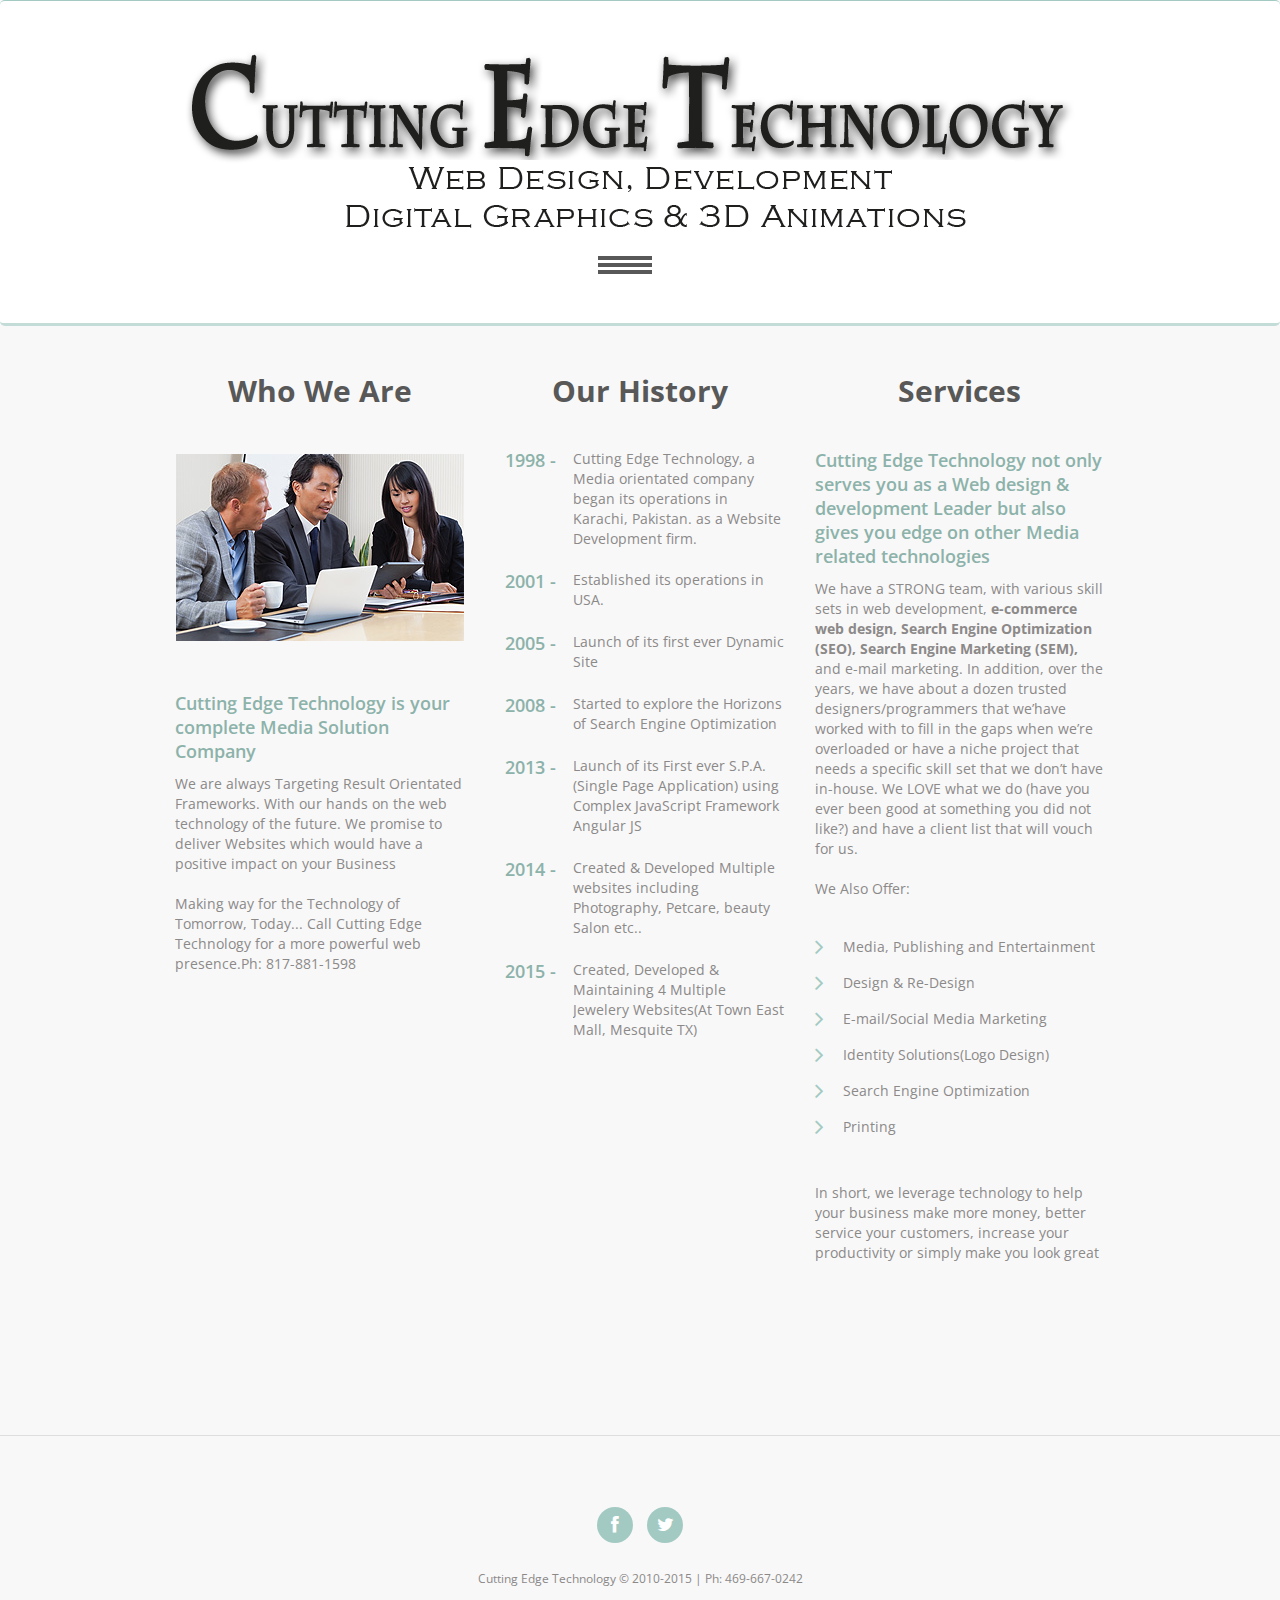
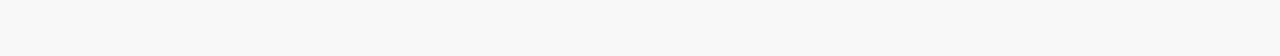
==== index-1.html @ 453d69a6 "H_commit_index-1" ====
<!DOCTYPE html>
<html lang="en">

<head>
    <meta charset="utf-8">
    <title>C.E.Technologys About </title>

    <meta name="free, free websites in dallas," content="cuttingedgetechnologys, cutting edge, technologys, technologies, free websites, websites in Dallas, websites in texas, texas websites, responsive sites, cutting edge websites, cheap website designer, webdevelopment web development, photoshop websites, e-commerce websites, webstoes, cheapwebstores, webtemplates "
    />
    <meta name="graphios designing, 3D Animation" content="graphics, poster, brochoures, logo, advertising materials, advertising, post cards, invitations, designing, content development, development, 3D models, 3D Movies, 3D motion graphics, " />
    <meta charset="utf-8" name="viewport" content="width=device-width, initial-scale=1, shrink-to-fit=yes">
    <meta charset="utf-8">
    <link rel="stylesheet" href="https://maxcdn.bootstrapcdn.com/bootstrap/4.4.1/css/bootstrap.min.css">
    <script src="https://ajax.googleapis.com/ajax/libs/jquery/3.4.1/jquery.min.js"></script>
    <script src="https://cdnjs.cloudflare.com/ajax/libs/popper.js/1.16.0/umd/popper.min.js"></script>
    <script src="https://maxcdn.bootstrapcdn.com/bootstrap/4.4.1/js/bootstrap.min.js"></script>
    <link rel="icon" href="images/favicon.png">
    <link rel="shortcut icon" href="images/favicon.png">
    <link rel="stylesheet" href="css/camera.css">
    <link rel="stylesheet" href="css/component.css">
    <link rel="stylesheet" href="css/style.css">
    <script src="js/jquery.js"></script>
    <script src="js/jquery-migrate-1.1.1.js"></script>
    <script src="js/jquery.equalheights.js"></script>
    <script src="js/jquery.ui.totop.js"></script>
    <script src="js/jquery.easing.1.3.js"></script>
    <script src="js/camera.js"></script>
    <script src="js/snap.svg-min.js"></script>
    <!--[if (gt IE 9)|!(IE)]><!-->
    <script src="js/jquery.mobile.customized.min.js"></script>
    <!--<![endif]-->
    <script>
        $(document).ready(function() {
            jQuery('#camera_wrap').camera({
                loader: false,
                pagination: true,
                minHeight: '394',
                thumbnails: false,
                height: '40.1875%',
                caption: false,
                navigation: false,
                fx: 'mosaic'
            });
            $().UItoTop({
                easingType: 'easeOutQuart'
            });
        });
    </script>
    <!--[if lt IE 8]>
		<div style=' clear: both; text-align:center; position: relative;'>
			<a href="http://windows.microsoft.com/en-US/internet-explorer/products/ie/home?ocid=ie6_countdown_bannercode">
				<img src="http://storage.ie6countdown.com/assets/100/images/banners/warning_bar_0000_us.jpg" border="0" height="42" width="820" alt="You are using an outdated browser. For a faster, safer browsing experience, upgrade for free today." />
			</a>
		</div>
		<![endif]-->
    <!--[if lt IE 9]>
		<script src="js/html5shiv.js"></script>
		<link rel="stylesheet" media="screen" href="css/ie.css">
		<![endif]-->
    <!--[if lt IE 10]>
		<link rel="stylesheet" media="screen" href="css/ie1.css">
		<![endif]-->
</head>

<body class="pt0">
    <!--==============================header=================================-->
    <header class="jumbotron bg-white p-0 pt-5 m-0">
        <div class="container p-0">
            <div class="row row-header">
                <div class="col-12 col-md-12">
                    <a class="offset-xl-1" href="index.html"><img src="images/logo.png" alt="Cutting Edge Tecnology"></a>
                    <div class="menu_block col">
                        <nav id="bt-menu" class="bt-menu row">
                            <a href="#" class="bt-menu-trigger"><span>Menu</span></a>
                            <ul>
                                <li class="bt-icon mr-1"><a href="index.html">Home</a></li>
                                <li class="bt-icon mr-1"><a href="index-1.html">About</a></li>
                                <li class="current bt-icon mr-5"><a href="index-2.html">Services</a></li>
                                <li class="bt-icon mr-1 pl-5"><a href="index-3.html">Projects</a></li>
                                <li class="bt-icon mr-1"><a href="index-4.html">Graphics</a></li>
                                <li class="bt-icon mr-1"><a href="index-5.html">Contacts</a></li>
                            </ul>
                        </nav>
                        <div class="clear"></div>
                    </div>
                    <div class="clear"></div>
                </div>

            </div>
        </div>


    </header>
    <!--==============================Content=================================-->
    <div class="content">
        <div class="ic">More Websites at Cutting Edge Technology</div>
        <div class="container_12  row">
            <div class="col-10 col-md-6 col-lg-4 offset-1 offset-md-0">
                <h2 class="d-flex justify-content-center">Who We Are</h2>
                <div class="text-center">
                    <img src="images/page2_img.jpg" alt="" class="img_inner " >
                </div>
                <div class="text1 col2">Cutting Edge Technology is your complete Media Solution Company</div>
                <p>We are always Targeting Result Orientated Frameworks. With our hands on the web technology of the future. We promise to deliver Websites which would have a positive impact on your Business</p>
                Making way for the Technology of Tomorrow, Today... Call Cutting Edge Technology for a more powerful web presence.Ph: 817-881-1598<br>

            </div>
            <div class="col-10 col-md-6 col-lg-4 offset-1 offset-md-0">
                <h2 class="d-flex justify-content-center">Our History</h2>
                <ul class="list1">
                    <li>
                        <time datetime="2014-01-01">1998 -</time>
                        <div class="extra_wrapper">Cutting Edge Technology, a Media orientated company began its operations in Karachi, Pakistan. as a Website Development firm.</div>
                    </li>
                    <li>
                        <time datetime="2014-01-01">2001 -</time>
                        <div class="extra_wrapper">Established its operations in USA.</div>
                    </li>
                    <li>
                        <time datetime="2014-01-01">2005 -</time>
                        <div class="extra_wrapper">Launch of its first ever Dynamic Site</div>
                    </li>
                    <li>
                        <time datetime="2014-01-01">2008 -</time>
                        <div class="extra_wrapper">Started to explore the Horizons of Search Engine Optimization</div>
                    </li>
                    <li>
                        <time datetime="2014-01-01">2013 -</time>
                        <div class="extra_wrapper">Launch of its First ever S.P.A. (Single Page Application) using Complex JavaScript Framework Angular JS </div>
                    </li>
                    <li>
                        <time datetime="2014-01-01">2014 -</time>
                        <div class="extra_wrapper">Created & Developed Multiple websites including Photography, Petcare, beauty Salon etc..</div>
                    </li>
                    <li>
                        <time datetime="2014-01-01">2015 -</time>
                        <div class="extra_wrapper">Created, Developed & Maintaining 4 Multiple Jewelery Websites(At Town East Mall, Mesquite TX)</div>
                    </li>

                </ul>
            </div>
            <div class="col-10  col-md-10 col-lg-4 offset-1 offset-md-1 offset-lg-0">
                <h2 class="d-flex justify-content-center">Services</h2>
                <div class="text1 col2"><a href="index-2.html">Cutting Edge Technology not only serves you as a Web design &amp; development Leader but also gives you edge on other Media related technologies</a></div>
                <p>We have a STRONG team, with various skill sets in web development, <strong>e-commerce web design, Search Engine Optimization (SEO), Search Engine Marketing (SEM),</strong> and e-mail marketing. In addition, over the years, we have about
                    a dozen trusted designers/programmers that we&rsquo;have worked with to fill in the gaps when we&rsquo;re overloaded or have a niche project that needs a specific skill set that we don&rsquo;t have in-house. We LOVE what we do (have
                    you ever been good at something you did not like?) and have a client list that will vouch for us.</p>
                <p>We Also Offer:</p>
                <ul class="list">
                    <li><a href="index-2.html" title="We can create & Design all your forms, Letterheads, Visiting Cards, E-Cards &  more...READ MORE ">Media, Publishing and Entertainment</a></li>
                    <li><a href="index-2.html" title="We are totally dedicated to perfection. If your previous designs are not producing results contact us for a full Re-Design... READ MORE">Design & Re-Design</a></li>
                    <li><a href="index-2.html" title="Your presence in the Social Media can prove to be an asset to your Business. We can help you to establish a prominent social Media Presence...READ MORE">E-mail/Social Media Marketing</a></li>
                    <li><a href="index-2.html" title="Logos and Branding gives your business uniqueness and sets it apart form the rest. Let us help you establish your uniqueness... READ MORE">Identity Solutions(Logo Design)</a></li>
                    <li><a href="index-2.html" title="Search Engine Optimization/Marketing will put your business on the fore front. It will help search engines like Google, Yahoo & Bing find your Business more Quickly. We can help you establish your goals...READ MORE">Search Engine Optimization</a></li>
                    <li><a href="index-2.html" title="If you are confused where to get your stuff printed ? We have service partners that can address the issue. Just contact us for details...READ MORE">Printing</a></li>
                </ul>
                In short, we leverage technology to help your business make more money, better service your customers, increase your productivity or simply make you look great</div>
        </div>
    </div>
    <a name="here"></a>
    
    <!-- ==============================footer================================= -->
    <hr>
    <footer >
        <div class="container_12 ">
            <div class="grid_12">
                <div class="socials">
                    <a href="https://www.facebook.com/cutedgeweb" class="fa fa-facebook"></a>
                    <a href="#" class="fa fa-twitter"></a>
                </div>
                <div class="clear"></div>
                <div class="copy">
                    Cutting Edge Technology &copy; 2010-2015 | Ph: 469-667-0242
                </div>
            </div>
        </div>
    </footer>
    <script>
        $(document).ready(function() {
            $(".bt-menu-trigger").toggle(
                function() {
                    $('.bt-menu').addClass('bt-menu-open');
                },
                function() {
                    $('.bt-menu').removeClass('bt-menu-open');
                }
            );
        });
    </script>
</body>

</html>
---- css/camera.css ----
/**************************
*
*	GENERAL
*
**************************/


.slider_wrapper {
	position: relative;
	text-align: left;
}

.camera_target_content {
	overflow: visible !important;

}

.camera_wrap {
	display: none;
	position: relative;
	overflow: visible !important;
	z-index: 0;
	margin-bottom: 0 !important;
}


.camera_wrap img {
	max-width: 10000px;
}

.camera_fakehover {
	height: 100%;
	min-height: 60px;
	position: relative;
	width: 100%;
}

.camera_src {
	display: none;
}
.cameraCont, .cameraContents {
	height: 100%;
	position: relative;
	width: 100%;
	z-index: 1;
}
.cameraSlide {
	bottom: 0;
	left: 0;
	position: absolute;
	right: 0;
	top: 0;
	width: 100%;
}
.cameraContent {
	bottom: 0;
	display: none;
	left: 0;
	position: absolute;
	right: 0;
	top: 0;
	width: 100%;
}
.camera_target {
	bottom: 0;
	height: 100%;
	left: 0;
	overflow: hidden;
	position: absolute;
	right: 0;
	text-align: left;
	top: 0;
	width: 100%;
	z-index: 0;
}
.camera_overlayer {
	bottom: 0;
	height: 100%;
	left: 0;
	overflow: hidden;
	position: absolute;
	right: 0;
	top: 0;
	width: 100%;
	z-index: 0;
}
.camera_target_content {
	bottom: 0;
	left: 0;
	overflow: hidden;
	position: absolute;
	right: 0;
	top: 0;
	z-index: 2;
}
.camera_target_content .camera_link {
    background: url(../images/blank.gif);
	display: block;
	height: 100%;
	text-decoration: none;
}
.camera_loader {
    background: #fff url(../images/camera-loader.gif) no-repeat center;
	background: rgba(255, 255, 255, 0.9) url(../images/camera-loader.gif) no-repeat center;
	border: 1px solid #ffffff;
	border-radius: 18px;
	height: 36px;
	left: 50%;
	overflow: hidden;
	position: absolute;
	margin: -18px 0 0 -18px;
	top: 50%;
	width: 36px;
	z-index: 3;
}

.camera_nav_cont {
	height: 65px;
	overflow: hidden;
	position: absolute;
	right: 9px;
	top: 15px;
	width: 120px;
	z-index: 4;
}
.camerarelative {
	overflow: hidden;
	position: relative;
}
.imgFake {
	cursor: pointer;
}
.camera_commands > .camera_stop {
	display: none;	
}


.slide_wrapper .camera_prev{
	background: url(../images/prevnext_bg.png) 0 0 repeat;
	width: 70px;	
	top: 0 !important;
	height: auto !important;
	bottom: 0;
	left: -80px;
	display: block;
	position: absolute;
	opacity: 1 !important;
	transition: 0.5s ease;
	-o-transition: 0.5s ease;
	-webkit-transition: 0.5s ease;
}

.slide_wrapper .camera_prev>span {
	background: url(../images/prev.png) center 0 no-repeat;
	top: 50%;
		
	margin-top: -10px;
	position: absolute;
	display: block;
	height: 20px;
	left: 0;
	right: 0;
}

.slide_wrapper .camera_next>span {
	background: url(../images/next.png) center 0 no-repeat;
	top: 50%;
	margin-top: -10px;
	position: absolute;
	display: block;
	left: 0;
	right: 0;
	height: 20px;
}



.slide_wrapper .camera_next {
	background: url(../images/prevnext_bg.png) 0 0 repeat;
	width: 70px;	
	top: 0  !important;
	bottom: 0;
	height: auto !important;

	right: -80px;
	display: block;
	position: absolute;
	opacity: 1 !important;
	transition: 0.5s ease;
	-o-transition: 0.5s ease;
	-webkit-transition: 0.5s ease;
}

.camera_thumbs_cont {
	z-index: 900;
	position: absolute;
	bottom: 0;
	left: 0;
	right: 0;
}


.camera_thumbs_cont > div {
	float: left;
	width: 100%;

}
.camera_thumbs_cont ul {
	background: url(../images/thumb_bg.png) 0 0 repeat;
	overflow: hidden;
	position: relative;
	width: 100% !important;
	margin: 0 !important;
	margin-left: 0px !important;
	left: 0% !important;
	margin-top: 0px !important;
	text-align: center;
	padding: 10px 0 10px;
}
.camera_thumbs_cont ul li {
	background-color: transparent;
	display: inline-block;
	font-size: 0;
	line-height: 0;
	transition: 0.5s ease;
	-o-transition: 0.5s ease;
	-webkit-transition: 0.5s ease;
}

.camera_thumbs_cont ul li+li  {
	margin-left: 11px !important;
}
.camera_thumbs_cont ul li > img {
	cursor: pointer;
	opacity: 1 !important;
	vertical-align:bottom;
	transition: 0.5s ease;
	-o-transition: 0.5s ease;
	-webkit-transition: 0.5s ease;
}





.camera_thumbs_cont ul li:hover, .camera_thumbs_cont ul li.cameracurrent {
	opacity: 0.5;
}
.camera_clear {
	display: block;
	clear: both;
}
.showIt {
	display: none;
}
.camera_clear {
	clear: both;
	display: block;
	height: 1px;
	margin: -1px 0 25px;
	position: relative;
	text-align: right;
}



.caption {
	position: absolute;
	text-align: center;
	left: 50%;
	top: 0;
	bottom: 0;
	margin-left: -585px;
	width: 1170px;
	color: #fff;
	-moz-box-sizing: border-box;
	-webkit-box-sizing: border-box;
	-o-box-sizing: border-box;
	box-sizing: border-box;
}


.caption p {
	font-size: 24px;
	line-height: 30px;
	font-weight: 300;
	margin-bottom: 0;
	margin-bottom: 75px;
}

.caption a {
	position: absolute;
	bottom: -14px;
	display: inline-block;
	background: url(../images/capt_link.png) 0 0 repeat-x #e05239;
	border-radius: 8px;
	font: 24px/30px 'Yeseva One', cursive;
	color: #fff;
	text-transform: uppercase;
	padding: 22px 74px 20px 79px;
	position: relative;
	box-shadow: 0 3px 1px rgba(0,0,0,0.3)
}

.caption a:after {
	position: absolute;
	display: block;
	content: '';
	left: 2px;
	right: 2px;
	top: 2px;
	bottom: 2px;
	border-radius: 6px;
	border: 1px solid #ec9889;
	transition: 0.5s ease;
	-o-transition: 0.5s ease;
	-webkit-transition: 0.5s ease;
}

.caption a:hover:after {
	left: 5px;
	top: 5px;
	right: 5px;
	bottom: 5px;
}

.caption a:hover {
	background-position: 0 -100px;
	background-color: #e05239;
	color: #fff;
}

/**************************
*
*	COLORS & SKINS
*
**************************/




.camera_pag  {
	display: block;
	position: absolute;
	right: 50%;
	margin-right: -470px;
	bottom: -23px;
	overflow: hidden;
	z-index: 999;
	text-align: left;

}

.camera_pag_ul {
 	overflow: hidden;


}

.camera_pag ul li {
	float: left;
}

@media (min-width: 768px){
	.camera_pag {margin: 0px; float: right; right: 40%; left: 40%; position: absolute;}
}


.camera_pag ul li+li {
	margin-left: 3px;
}

.camera_pag ul li span {
	background-color: #585858;
	display: block;
	width: 54px;
	height: 7px;
	overflow: hidden;
	color: transparent;
	text-indent: -100px;
	transition: 0.5s ease;
    -o-transition: 0.5s ease;
    -webkit-transition: 0.5s ease;
}

.camera_pag ul li:hover span, .camera_pag ul li.cameracurrent span {
	cursor: pointer;
	background-color: #a2cac2;
}

/*

.camera_prev, .camera_next {
	display: block;
	position: absolute;
	width: 40px;
	height: 68px;
	left: 50%;
	margin-left: -625px;
	cursor: pointer;
	top: 50%;
	margin-top: -34px;
	z-index: 999;
	background: url(../images/prevnext.png) 0 0 no-repeat;
	
}

.camera_next {
	left: auto;
	margin-left: 0;
	right: 50%;
	margin-right: -625px;
	background-position: right bottom;
}

.camera_prev:hover {
	background-position: 0 bottom;
}

.camera_next:hover  {
	background-position: right 0;
}
*/
---- css/component.css ----
/* Common style */
.grid {
}

.grid a {
	float: left;
	display: block;
	margin: 0 10px;
	width: 220px;
	position: relative;
}

.grid a span {
	display: block;
	color: #fff;
	padding: 5px 45px 7px;
	font: bold 18px/24px 'Open Sans Condensed', sans-serif;
	border: 2px solid #fff;
	position: absolute;
	overflow: hidden;
	left: 50%;
	top: 50%;
	margin-top: 9px;
	z-index: 999;
	margin-left: -65px;
	transition: 0.5s ease;
	-o-transition: 0.5s ease;
	-webkit-transition: 0.5s ease;
	transform: scale(0);
    -webkit-transform: scale(0);
    -o-transform: scale(0);
    -moz-transform: scale(0);
    -ms-transform: scale(0);
}

.grid a:hover span {
	transform: scale(1);
    -webkit-transform: scale(1);
    -o-transform: scale(1);
    -moz-transform: scale(1);
    -ms-transform: scale(1);
}


.grid figure {
	position: relative;
	overflow: hidden;
	background: #bfdde8;
	height: 321px;
}

.grid a+a figure  {
	background-color: #cebfd4;
}

.grid a+a+a figure  {
	background-color: #d37ba3;
}

.grid a+a+a+a figure  {
	background-color: #a2cac2;
}

.grid figure img {
	position: relative;
	display: block;
	width: 100%;
	opacity: 0.7;
	-webkit-transition: opacity 0.3s;
	transition: opacity 0.3s;
}

.grid figcaption {
	position: absolute;
	top: 0;
	z-index: 11;
	width: 100%;
	height: 100%;
	text-align: center;
}

.grid figcaption {
	-webkit-backface-visibility: hidden;
	backface-visibility: hidden;
}

/* Style for SVG */
.grid svg {
	position: absolute;
	top: -1px; /* fixes rendering issue in FF */
	z-index: 10;
	width: 101%;
	height: 82%;
}


.grid svg path {
	fill: #fff;
}

/* Hover effects */
---- css/style.css ----
/**/
@import url(//fonts.googleapis.com/css?family=Open+Sans:400);
@import url(//fonts.googleapis.com/css?family=Open+Sans:300);
@import url(//fonts.googleapis.com/css?family=Open+Sans:700);
@import url(//fonts.googleapis.com/css?family=Open+Sans:600);
@import url(http://fonts.googleapis.com/css?family=Open+Sans+Condensed:700);
/*       'Open Sans', sans-serif     */
@import "../css/reset.css";
@import "../css/grid.css";
@import "../css/menu.css";
@import "../css/font-awesome.css";

input {
	outline:  none !important;
	border-radius: 0 !important;	 
}


html {
	width: 100%;
}

 a[href^="tel:"] {
color: inherit;
text-decoration:none;
}

* {
	-webkit-text-size-adjust: none;
}


body {
	font: 14px/20px  'Open Sans', sans-serif;
	color:#8c8989;
	background-color: #f8f8f8;
	position:relative;
	min-width:960px;
	padding-top: 1px;
}

.ic {
	border:0;
	float:right;
	background:#fff;
	color:#f00;
	width:50%;
	line-height:10px;
	font-size:10px;
	margin:-220% 0 0 0;
	overflow:hidden;
	padding:0
}

body.pt0 {
	padding-top: 0;

}

h1, h2, h3, h4, h5, h6 {
	font-weight: normal;
	color: #009fb3;

}

h2 {
	font-size: 30px;
	line-height: 30px;
	color: #585858;
	font-weight: bold;
	padding-top: 50px;
	margin-bottom: 43px;
}


h3 {
	font: bold 30px/30px 'Open Sans Condensed', sans-serif;
	color: #585858;
	padding-top: 45px;
	margin-bottom: 46px;
}

h4 {
	font: bold 22px/22px 'Open Sans Condensed', sans-serif;
	color: #585858;
	padding-top: 10px;
	margin-bottom: 10px;
}


p {
	margin-bottom: 20px;
}

img {
	max-width: 100%;
}

address {
	font-style: normal;
}
ul {
	padding: 0;
	margin: 0;
	list-style: none;
}

ul.list {
	padding-top: 18px;
	margin-bottom: 46px;
}

ul.list li {
	padding-left: 28px;
	position: relative;
}

ul.list li:after {
	position: absolute;
	content: '';
	left: 0;
	top: 0;
	display: block;
  	font-family: 'FontAwesome';
  	font-size: 24px;
  	line-height: 20px;
  	color: #a2cac2;
}
ul.list li+li {
	margin-top: 16px;
}

ul.list1  {
	padding-left: 10px;
}

ul.list1 li+li {
	margin-top: 21px;
}

ul.list1 li+li +li {
	margin-top: 22px;
}

ul.list1 time {
	font-size: 18px;
	color: #8cb2aa;
	font-weight: 600;
	margin-top: 1px;
	float: left;
	width: 68px;
}

/*links*/

a {
	text-decoration: none;
	color: inherit;
	outline: none;
	transition: 0.5s ease;
	-o-transition: 0.5s ease;
	-webkit-transition: 0.5s ease;
}

a:hover {
	color: #a2cac2;
	text-align: center;
}


a.btn {
	display: inline-block;
	color: #a2cac2;
	font: bold 18px/24px 'Open Sans Condensed', sans-serif;
	border: 2px solid #a2cac2;
	padding: 5px 45px 7px;
	margin-top: 47px;
}

a.btn:hover {
	background-color: #a2cac2;
	color: #fff;
}
a.btn1 {
	display: inline-block;
	color: #a2cac2;
	font: bold 18px/24px 'Open Sans Condensed', sans-serif;
	border: 2px solid #a2cac2;
	padding: 5px 45px 7px;
	margin-top: 10px;
}

a.btn1:hover {
	background-color: #a2cac2;
	color: #fff;
}

/*preclass*/

.mb0 {
	margin-bottom: 0px !important;
}
.m0 {
	margin: 0 !important;
}


.pad0 {
	padding: 0 !important;
}


.pt0 {
	padding-top: 0;
}

.img_inner {
	max-width: 100%;
	 -moz-box-sizing: border-box;
 -webkit-box-sizing: border-box;
 -o-box-sizing: border-box;
 box-sizing: border-box;
	margin-bottom: 51px;
 position: relative;
 margin-top: 5px;
}

.fleft {
	float: left;
	margin-right: 20px;
	margin-top: 5px;	
	margin-bottom: 0px;
}

.page1 .fleft {
	margin-top: 1px;
	margin-right: 22px;
}

.fright {
	float: right !important;

}

.upp {
	text-transform: uppercase;
}

.alright {
	text-align: right;
}
.center {
	text-align: center;
}
.wrapper, .extra_wrapper {
	overflow: hidden;
}
.clear {
	float: none !important;
	clear: both;
}


/*header*/

header {
	display: block;
	position: relative;
	z-index: 999;
	padding: 50px 0 0px;
	border-top: 3px solid #a2cac2;
	border-bottom: 3px solid #c3dcd7;
}

.pt0 header {
	border-top-width: 1px;
}

.page1 header {
	border-bottom: 0;
	border-top-width: 3px;
}


h1 {
	float: none;
	z-index: 999;
	font-size: 0;
	text-align: center;
	line-height: 0;
	margin-bottom: 45px;

}
h1 a {
	display: inline-block;
	overflow: hidden;
	width: 162px;
	height: 48px;
	text-indent: -999px;
	transition: 0s ease;

	-o-transition: 0s ease;
	-webkit-transition: 0s ease;
}

h1 a img {
	display: block;	
}

.slogan {
	padding-top: 90px;
	padding-bottom: 56px;
	text-align: center;
	color: #585858;
	font: bold 30px/20px 'Open Sans Condensed', sans-serif;
}

.slogan a.btn {
	margin-top: 42px;
}

#grid .title {
	padding-top: 14px;
	font: 300 30px/20px 'Open Sans', sans-serif;
	color: #000;
}

/*Content*/



.content {
	padding-bottom: 156px;
}

.page1 .content {
	padding-top: 99px;
	padding-bottom: 96px;

}


.title1 {
	font: bold 24px/20px 'Open Sans', sans-serif;
	color: #585858;
	margin-bottom: 9px;
}

.cl1 {
	height: 5px;
}

.block1 {
	padding: 0 10px;
	text-align: center;
}

.block1 .title {
	margin-bottom: 9px;
	color: #585858;
	font-weight: 600;
	font-size: 36px;
	line-height: 30px;
	padding-top: 2px;
}

.block1 .title span {
	padding-top: 10px;
	display: block;
	font-size: 18px;
}

a.btn.bt1 {
	font-size: 14px;
	line-height: 18px;
	margin-top: 17px;
	padding: 4px 33px 5px;
}

.ver {
	position: relative;
}

.ver:after {
	content: '';
	position: absolute;
	left: -10px;
	background-color: #b8d6d0;
	width: 1px;
	top: -13px;
	bottom: -10px;
	display: block;
}

.gray_block {
	padding-bottom: 49px;
	background-color: #ebebeb;
}

.block2  {
	padding-top: 52px;
}

.block2 time {
	display: block;
	border-right: 1px solid #bed0cc;
	float: left;
	font-size: 18px;
	padding-top: 1px;
	line-height: 24px;
	color: #585858;
	padding-right: 15px;
	margin-right: 17px;
}

.block2 .clear {
	height: 10px;
}

.block2 time span {
	display: block;
	margin-bottom: 5px;
	color: #8cb2aa;
	font-weight: 600;
	font-size: 30px;
}


.block2 .title {
	color: #8cb2aa;
	font-size: 18px;
	line-height: 24px;
	font-weight: 600;
}

.block2  p {
	border-bottom: 1px solid #bed0cc;
	padding-bottom: 15px;
	margin-bottom: 13px;
}

.block2>a {
	font: bold 14px/18px 'Open Sans Condensed', sans-serif;
}

.text1 {
	margin-top: -1px;
	margin-bottom: 11px;
	font-size: 18px;
	line-height: 24px;
	font-weight: 600;
}

.block3 img {
	border: 5px solid #bfdde8;
	margin-bottom: 43px;
}

.text2 {
	font-size: 20px;
	line-height: 30px;
	color: #585858;
	font-weight: 600;
	margin-bottom: 9px;
}

.bd1 img {
	border-color: #cebfd4 !important;
}

.bd2 img {
	border-color: #d37ba3 !important;
}

.bd3 img {
	border-color: #a2cac2 !important;
}

.cont1 {
	padding-bottom: 40px;
}

.cont2 {
	padding-bottom: 46px;
}

.responsive {
	height: 800px;
	position: relative;
	background-color: #d4d2d2;
}



.gallery {
	padding-top: 46px;
	overflow: hidden;
}

.gallery .clear {
	height: 100px;
}

a.gal img {
	border: 5px solid #bfdde8;
	transition: 0.5s ease;
	-o-transition: 0.5s ease;
	-webkit-transition: 0.5s ease;
	box-shadow: 0 0 #fff;
}

a.gal {
	margin-bottom: 39px;
	display: block;
	background: url(../images/magnify.png) center center no-repeat #a4cbc3;
}

a.gal:hover img{
	opacity: 0.2;
}

.gallery .text1 {
	padding-bottom: 4px;
	color: #585858;
}

.gallery  a.btn {
	margin-top: 38px;
}

.blog {
	padding-top: 42px;
	overflow: hidden;
}

.blog img {
	margin-top: 4px;
	margin-right: 20px;
	float: left;
	border: 5px solid #bfdde8;
	border-top-width: 8px;
	border-bottom-width: 8px;
}

.blog .text1 {
	padding-bottom: 10px;
	color: #585858;
}

.blog+.blog {
	padding-top: 41px;
}

.blog+.blog+.blog {
	padding-top: 40px;
}

.blog time {
	font-size: 14px;
	padding-top: 11px;
	display: block;
}

.blog  a.btn {
	margin-top: 25px;
}

.text1.head1 {
	padding-top: 42px;
}

ul.list.l1 {
	padding-top: 2px;
	margin-bottom: 0;
}

ul.list.l1+ul.list.l1 {
	padding-top: 18px;
	margin-bottom: 38px;
}

.post {
	overflow: hidden;
	padding-top: 20px;
}

.post +.post +.post  {
	padding-top: 20px;
}

.post .fl{
	text-align: center;
	background-color: #a2cac2;
	padding: 4px 5px;
	margin-right: 10px;
	float: left;
	margin-top: 4px;
}

.post  time {
	padding-top: 6px;
	display: block;
	color: #585858;
	font-weight: 600;
	font-size: 14px;
	line-height: 20px;
}

/****Map***/

.col1 {
	color: #a2cac2;
}

.col2 {
	color: #8cb2aa;
}

.col1 a:hover, a.col1:hover, .col2 a:hover, a.col2:hover {
	color: #585858;
}

.col3 {
	color: #585858;
}

h2.head1 {
	padding-top: 93px;
	font-weight: 300;
	margin-bottom: 36px;
	color: #000;
}

.map {
}

.map figure {
	padding-top: 46px;
	width: 100%;
		 -moz-box-sizing: border-box;
 -webkit-box-sizing: border-box;
 -o-box-sizing: border-box;
 box-sizing: border-box;
 display: block;

}
.map figure iframe {
	width: 100%;
	height: 350px;
	max-width: 100%;
}


.map address {
	overflow: hidden;
	margin-bottom: 26px;

}


address dt {
	margin-bottom: 20px;
}


address dd span {
	min-width: 80px;
	display: inline-block;
	text-align: left;
}

#map {
	width: 100%;
	margin-top: 106px;
	height: 350px;
}

.contact h3.head3 {
	padding-top: 58px;
	margin-bottom: 44px;
}

a.col2:hover {
	color: #000;
}

/************Footer***********/

footer {
	padding: 55px 0 70px;
	display: block;
	text-align: center;
	font-size: 12px;
	line-height: 14px;
}

footer a:hover {
}

.socials {
	font-size: 0;
	line-height: 0;
}

.socials a {
	display: inline-block;
	width: 36px;
	height: 36px;
	border-radius: 500px;
	background-color: #a2cac2;
	color: #fff;
	font-size: 18px;
	line-height: 36px;
}

.socials a +a {
	margin-left: 14px;
}

.socials a +a+a {
	margin-left: 13px;
}

.copy {
	padding-top: 29px;
}

#toTop {
    background: url("../images/totop.png") no-repeat scroll left 0 rgba(0, 0, 0, 0);
    border: medium none;
    bottom: 70px;
    display: none;
    height: 46px;
    width: 46px;
    left: 58%;
    margin-left: 500px;
    overflow: hidden;
    position: fixed;
    text-decoration: none;
    text-indent: -999px;
    transition: all 0s ease 0s;
    z-index: 20;
}
#toTop:hover {
    background-position: right 0;
    outline: medium none;
}

span.link {
    	position: relative;
}

    span.link a span {
    	display: none;
}

span.link a:hover {
    	font-size: 99%;
    	font-color: #000000;
		
}


span.link a:hover span { 
		
    display: block; 
		-webkit-transform:-webkit-transition 2s ease-in-out 1s;
		-moz-transform:-moz-transition 2s ease-in-out 1s;
		transform:transition 2s ease-in-out 1s;
    	position: absolute; 
    	margin-top: 10px; 
    	margin-left: -10px;
		margin-bottom:5px;
		border-radius:5px;
		border: 5px solid #bfdde8;	
		width: 350px; padding: 5px;
    	z-index: 100; 
    	color: #FFFFFF; 
    	background: #000000; 
    	font: 12px "Arial", sans-serif;
    	text-align: left; 
    	text-decoration: none;		
}


		
span.link1 {
    	position: relative;
}

    span.link1 a span {
    	display: none;
}

span.link1 a:hover {
    	font-size: 99%;
    	font-color: #000000;
}

span.link1 a:hover span { 
    display: block; 
    	position: absolute; 
    	margin-top: 10px; 
    	margin-left: -10px;
		margin-bottom:5px;
		border-radius:5px;
		border: 5px solid #bfdde8;	
		width: 350px; padding: 5px;
    	z-index: 100; 
    	color: #FFFFFF; 
    	background: #000000;
    	font: 14px "Arial", sans-serif;
    	text-align: left; 
    	text-decoration: none;
}
span.link2 {
    	position: relative;
}

    span.link2 a span {
    	display: none;
}

span.link2 a:hover {
    	font-size: 99%;
    	font-color: #000000;
}

span.link2 a:hover span { 
    display: block; 
    	position: absolute; 
    	margin-top: 10px; 
    	margin-left: -10px;
		margin-bottom:5px;
		border-radius:5px;
		border: 5px solid #bfdde8;	
		width: 350px; padding: 5px;
    	z-index: 100; 
    	color: #FFFFFF; 
    	background: #000000;
    	font: 14px "Arial", sans-serif;
    	text-align: left; 
    	text-decoration: none;
}
span.link3 {
    	position: relative;
}

    span.link3 a span {
    	display: none;
}

span.link3 a:hover {
    	font-size: 99%;
    	font-color: #000000;
}

span.link3 a:hover span { 
    display: block; 
    	position: absolute; 
    	margin-top: 10px; 
    	margin-left: -10px;
		margin-bottom:5px;
		border-radius:5px;
		border: 5px solid #bfdde8;	
		width: 350px; padding: 5px;
    	z-index: 100; 
    	color: #FFFFFF; 
    	background: #000000;
    	font: 14px "Arial", sans-serif;
    	text-align: left; 
    	text-decoration: none;
}
.Bigblock {
	display: block; 
    	position: absolute; 
    	top:500px;
		padding-left:70px;
		width: 800px;
		z-index: 100;
		color: #000000; 
    	font: 40px "Arial", sans-serif;
    	text-align: left; 
    	text-decoration: bold;
		}
		
span.link4 {
    	position: relative;
}

    span.link4 a span {
    	display: none;
}

span.link4 a:hover {
    	font-size: 99%;
    	font-color: #000000;
}

span.link4 a:hover span { 
    display: block; 
    	position: absolute; 
    	margin-top: 10px; 
    	margin-left: -10px;
		margin-bottom:5px;
		border-radius:5px;
		border: 5px solid #bfdde8;	
		width: 350px; padding: 5px;
    	z-index: 1000; 
    	color: #FFFFFF; 
    	background: #000000;
    	font: 14px "Arial", sans-serif;
    	text-align: left; 
    	text-decoration: none;
}
span.link5 {
    	position: relative;
}

    span.link5 a span {
    	display: none;
}

span.link5 a:hover {
    	font-size: 99%;
    	font-color: #000000;
}

span.link5 a:hover span { 
    display: block; 
    	position: absolute; 
    	margin-top: 10px; 
    	margin-left: -10px;
		margin-bottom:5px;
		border-radius:5px;
		border: 5px solid #bfdde8;	
		width: 350px; padding: 5px;
    	z-index: 3; 
    	color: #FFFFFF; 
    	background: #000000;
    	font: 14px "Arial", sans-serif;
    	text-align: left; 
    	text-decoration: none;
}
span.link6 {
    	position: relative;
}

    span.link6 a span {
    	display: none;
}

span.link6 a:hover {
    	font-size: 99%;
    	font-color: #000000;
}

span.link6 a:hover span { 
    display: block; 
    	position: absolute; 
    	margin-top: 10px; 
    	margin-left: -10px;
		margin-bottom:5px;
		border-radius:5px;
		border: 5px solid #bfdde8;	
		width: 350px; padding: 5px;
    	z-index: 1; 
    	color: #FFFFFF; 
    	background: #000000;
    	font: 14px "Arial", sans-serif;
    	text-align: left; 
    	text-decoration: none;
}
span.link7 {
    	position: relative;
}

    span.link7 a span {
    	display: none;
}

span.link7 a:hover {
    	font-size: 99%;
    	font-color: #000000;
}

span.link7 a:hover span { 
    display: block; 
    	position: absolute; 
    	margin-top: 10px; 
    	margin-left: -10px;
		margin-bottom:5px;
		border-radius:5px;
		border: 5px solid #bfdde8;	
		width: 350px; padding: 5px;
    	z-index: 1; 
    	color: #FFFFFF; 
    	background: #000000;
    	font: 14px "Arial", sans-serif;
    	text-align: left; 
    	text-decoration: none;
}
span.link8 {
    	position: relative;
}

    span.link8 a span {
    	display: none;
}

span.link8 a:hover {
    	font-size: 99%;
    	font-color: #000000;
}

span.link8 a:hover span { 
    display: block; 
    	position: relative; 
    	margin-top: 10px; 
    	margin-left: -10px;
		margin-bottom:5px;
		border-radius:5px;
		border: 5px solid #bfdde8;	
		width: 125px; padding: 5px;
    	z-index: 1; 
    	color: #FFFFFF; 
    	background: #000000;
    	font: 14px "Arial", sans-serif;
    	text-align: left; 
    	text-decoration: none;
}
span.link9 {
    	position: relative;
}

    span.link9 a span {
    	display: none;
}

span.link9 a:hover {
    	font-size: 99%;
    	font-color: #000000;
}

span.link9 a:hover span { 
    display: block; 
    	position: relative; 
    	margin-top: 10px; 
    	margin-left: -10px;
		margin-bottom:5px;
		border-radius:5px;
		border: 5px solid #bfdde8;	
		width: 125px; padding: 5px;
    	z-index: 1; 
    	color: #FFFFFF; 
    	background: #000000;
    	font: 14px "Arial", sans-serif;
    	text-align: left; 
    	text-decoration: none;
}
    span.link10 a span {
    	display: none;
}

span.link10 a:hover {
    	font-size: 99%;
    	font-color: #000000;
		border-radius:5px;
		
}

span.link10 a:hover span { 
    display: block; 
		
    	position: absolute; 
    	margin-top: 5px; 
    	margin-left: 300px;
		margin-bottom:5px;
		border-radius:5px;
		border: 5px solid #bfdde8;	
		width: 350px; padding: 5px;
    	z-index: 100; 
    	color: #FFFFFF; 
    	background: #000000;
    	font: 14px "Arial", sans-serif;
    	text-align: left; 
    	text-decoration: none;
		
		}
.block3{
background: #FFFFFF;
border: 1px solid #000000;
padding: 4px; 
z-index:1;
}

.mh-1 {
	background: #bfdde8;
}

.modal-body {
	background: #e0e0e0;
}
---- css/ie.css ----
/*.socials a, .box img, .div-tabs img
{
	behavior:url(js/PIE.htc);
	position: relative;
}

.price, .block1 .price strong
{
	behavior:url(js/PIE.htc);
}*/

#form .invalid .error-message, 
#form .empty .empty-message {
	display: block;

}

#form .error-message, 
#form .empty-message {
	display: none;
}


a.gal:hover img{
	filter:progid:DXImageTransform.Microsoft.Alpha(opacity=20);
}

.bt-menu ul {
	display: none;
}

.bt-menu-open ul{
	display: block !important;
}

#grid .title{
	background-color: #fff;
	padding-bottom: 80px;
}

#grid  a:hover .title {
	padding-bottom: 20px;;
---- css/ie1.css ----
.block1 {
	overflow: hidden;
}

.block1.blur img {
	margin-left: 1px;
}

.hours .title {
	top: 45px;
	left: 12px !important;
}

.bt-menu-trigger span:before {
	top: -7px;
}

.bt-menu-trigger span:after {
	bottom: -7px;
}

.bt-menu-open span {
	margin-top: -4px;
}

.bt-menu-open .bt-menu-trigger span:before {
	top: -12px;
	height: 7px !important;
}

.bt-menu-open .bt-menu-trigger span:after {
	bottom: -12px;
	height: 7px !important;
}


#form .invalid .error-message, #form .empty .empty-message {
	display: block;
}

#form .error-message, #form .empty-message {
	display: none;
}

.card-back {
	display: none !important;
}

.a_content  li:hover .card-back {
	display: block !important;
}
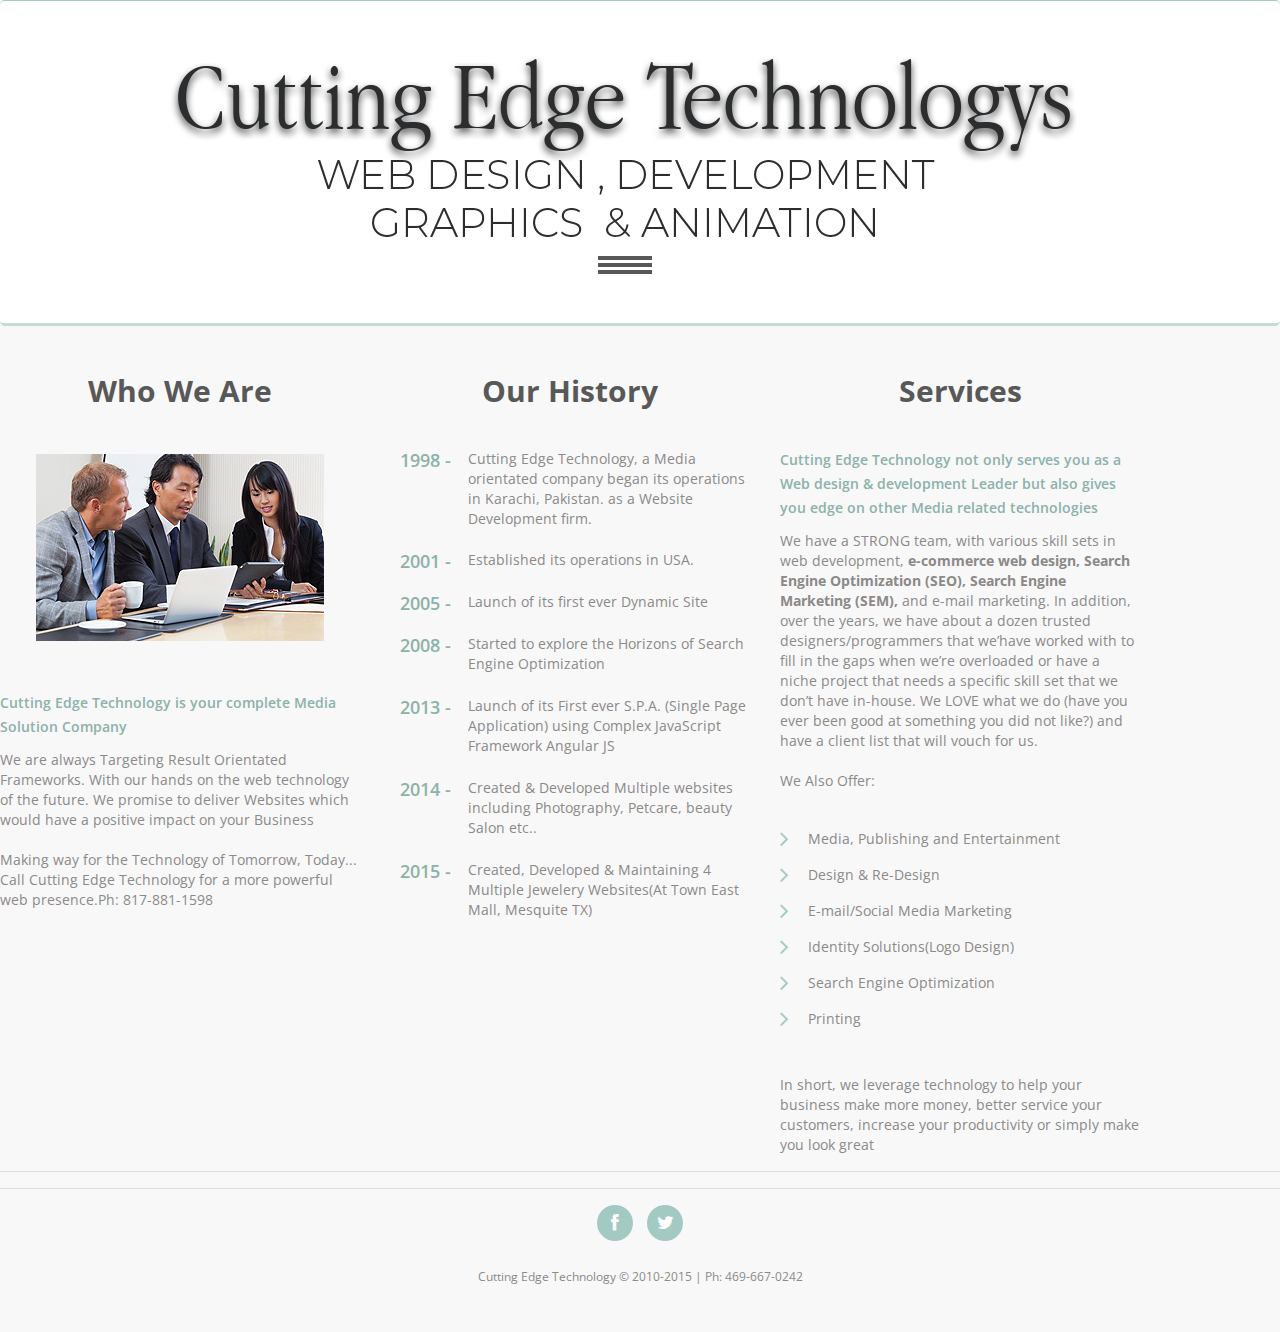
==== commit 32fc00c3: "'nav_bar'" ====
--- a/index-1.html
+++ b/index-1.html
@@ -2,7 +2,7 @@
 <html lang="en">
 
 <head>
-    <meta charset="utf-8">
+        <meta charset="utf-8" name="viewport" content="width=device-width, initial-scale=1, shrink-to-fit=yes">
     <title>C.E.Technologys About </title>
 
     <meta name="free, free websites in dallas," content="cuttingedgetechnologys, cutting edge, technologys, technologies, free websites, websites in Dallas, websites in texas, texas websites, responsive sites, cutting edge websites, cheap website designer, webdevelopment web development, photoshop websites, e-commerce websites, webstoes, cheapwebstores, webtemplates "
@@ -29,7 +29,7 @@
     <!--[if (gt IE 9)|!(IE)]><!-->
     <script src="js/jquery.mobile.customized.min.js"></script>
     <!--<![endif]-->
-    <script>
+    <!-- <script>
         $(document).ready(function() {
             jQuery('#camera_wrap').camera({
                 loader: false,
@@ -45,7 +45,7 @@
                 easingType: 'easeOutQuart'
             });
         });
-    </script>
+    </script> -->
     <!--[if lt IE 8]>
 		<div style=' clear: both; text-align:center; position: relative;'>
 			<a href="http://windows.microsoft.com/en-US/internet-explorer/products/ie/home?ocid=ie6_countdown_bannercode">
@@ -65,36 +65,36 @@
 <body class="pt0">
     <!--==============================header=================================-->
     <header class="jumbotron bg-white p-0 pt-5 m-0">
-        <div class="container p-0">
-            <div class="row row-header">
-                <div class="col-12 col-md-12">
-                    <a class="offset-xl-1" href="index.html"><img src="images/logo.png" alt="Cutting Edge Tecnology"></a>
-                    <div class="menu_block col">
-                        <nav id="bt-menu" class="bt-menu row">
-                            <a href="#" class="bt-menu-trigger"><span>Menu</span></a>
-                            <ul>
-                                <li class="bt-icon mr-1"><a href="index.html">Home</a></li>
-                                <li class="bt-icon mr-1"><a href="index-1.html">About</a></li>
-                                <li class="current bt-icon mr-5"><a href="index-2.html">Services</a></li>
-                                <li class="bt-icon mr-1 pl-5"><a href="index-3.html">Projects</a></li>
-                                <li class="bt-icon mr-1"><a href="index-4.html">Graphics</a></li>
-                                <li class="bt-icon mr-1"><a href="index-5.html">Contacts</a></li>
-                            </ul>
-                        </nav>
+            <div class="container p-0">
+                <div class="row row-header">
+                    <div class="col-12 col-md-12">
+                        <a class="offset-xl-1" href="index.html"><img src="images/logo1.png" alt="Cutting Edge Tecnology"></a>
+                        <div class="menu_block">
+                            <nav id="bt-menu" class="bt-menu row">
+                                <a href="#" class="bt-menu-trigger"><span>Menu</span></a>
+                                <ul class="mt-5">
+                                    <li class="bt-icon ml-4 mr-2 ml-md-3 mr-md-4 mr-xl-5"><a href="index.html">Home</a></li>
+                                    <li class="current bt-icon mr-2 mr-md-4 mr-xl-5"><a href="index-1.html">About</a></li>
+                                    <li class="bt-icon mr-5 mr-md-5"><a href="index-2.html">Services</a></li>
+                                    <li class="bt-icon ml-3 mr-2 ml-md-5"><a href="index-3.html">Projects</a></li>
+                                    <li class="bt-icon mr-2 mr-md-4 mr-xl-5"><a href="index-4.html">Graphics</a></li>
+                                    <li class="bt-icon mr-4 mr-md-4 mr-xl-5"><a href="index-5.html">Contacts</a></li>
+                                </ul>
+                            </nav>
+                            <div class="clear"></div>
+                        </div>
                         <div class="clear"></div>
                     </div>
-                    <div class="clear"></div>
+    
                 </div>
-
             </div>
-        </div>
-
-
-    </header>
+    
+    
+        </header>
     <!--==============================Content=================================-->
-    <div class="content">
+    <div class="container p-0 m-0">
         <div class="ic">More Websites at Cutting Edge Technology</div>
-        <div class="container_12  row">
+        <div class="row">
             <div class="col-10 col-md-6 col-lg-4 offset-1 offset-md-0">
                 <h2 class="d-flex justify-content-center">Who We Are</h2>
                 <div class="text-center">
@@ -161,20 +161,21 @@
     
     <!-- ==============================footer================================= -->
     <hr>
-    <footer >
-        <div class="container_12 ">
-            <div class="grid_12">
-                <div class="socials">
-                    <a href="https://www.facebook.com/cutedgeweb" class="fa fa-facebook"></a>
-                    <a href="#" class="fa fa-twitter"></a>
-                </div>
-                <div class="clear"></div>
-                <div class="copy">
-                    Cutting Edge Technology &copy; 2010-2015 | Ph: 469-667-0242
+    <footer class="conatiner p-0 pb-5">
+            <hr>
+            <div class="row">
+                <div class="col-12">
+                    <div class="socials">
+                        <a href="https://www.facebook.com/cutedgeweb" class="fa fa-facebook"></a>
+                        <a href="#" class="fa fa-twitter"></a>
+                    </div>
+                    <div class="clear"></div>
+                    <div class="copy">
+                        Cutting Edge Technology &copy; 2010-2015 | Ph: 469-667-0242
+                    </div>
                 </div>
             </div>
-        </div>
-    </footer>
+        </footer>
     <script>
         $(document).ready(function() {
             $(".bt-menu-trigger").toggle(
--- a/css/style.css
+++ b/css/style.css
@@ -1,728 +1,730 @@
 /**/
+
 @import url(//fonts.googleapis.com/css?family=Open+Sans:400);
 @import url(//fonts.googleapis.com/css?family=Open+Sans:300);
 @import url(//fonts.googleapis.com/css?family=Open+Sans:700);
 @import url(//fonts.googleapis.com/css?family=Open+Sans:600);
 @import url(http://fonts.googleapis.com/css?family=Open+Sans+Condensed:700);
+
 /*       'Open Sans', sans-serif     */
+
 @import "../css/reset.css";
 @import "../css/grid.css";
 @import "../css/menu.css";
 @import "../css/font-awesome.css";
-
 input {
-	outline:  none !important;
-	border-radius: 0 !important;	 
-}
-
+    outline: none !important;
+    border-radius: 0 !important;
+}
 
 html {
-	width: 100%;
-}
-
- a[href^="tel:"] {
-color: inherit;
-text-decoration:none;
+    width: 100%;
+}
+
+a[href^="tel:"] {
+    color: inherit;
+    text-decoration: none;
 }
 
 * {
-	-webkit-text-size-adjust: none;
-}
-
+    -webkit-text-size-adjust: none;
+}
 
 body {
-	font: 14px/20px  'Open Sans', sans-serif;
-	color:#8c8989;
-	background-color: #f8f8f8;
-	position:relative;
-	min-width:960px;
-	padding-top: 1px;
+    font: 14px/20px 'Open Sans', sans-serif;
+    color: #8c8989;
+    background-color: #f8f8f8;
+    position: relative;
+    /* min-width:960px; */
+    padding-top: 1px;
 }
 
 .ic {
-	border:0;
-	float:right;
-	background:#fff;
-	color:#f00;
-	width:50%;
-	line-height:10px;
-	font-size:10px;
-	margin:-220% 0 0 0;
-	overflow:hidden;
-	padding:0
+    border: 0;
+    float: right;
+    background: #fff;
+    color: #f00;
+    width: 50%;
+    line-height: 10px;
+    font-size: 10px;
+    margin: -220% 0 0 0;
+    overflow: hidden;
+    padding: 0
 }
 
 body.pt0 {
-	padding-top: 0;
-
-}
-
-h1, h2, h3, h4, h5, h6 {
-	font-weight: normal;
-	color: #009fb3;
-
+    padding-top: 0;
+}
+
+h1,
+h2,
+h3,
+h4,
+h5,
+h6 {
+    font-weight: normal;
+    color: #009fb3;
 }
 
 h2 {
-	font-size: 30px;
-	line-height: 30px;
-	color: #585858;
-	font-weight: bold;
-	padding-top: 50px;
-	margin-bottom: 43px;
-}
-
+    font-size: 30px;
+    line-height: 30px;
+    color: #585858;
+    font-weight: bold;
+    padding-top: 50px;
+    margin-bottom: 43px;
+}
 
 h3 {
-	font: bold 30px/30px 'Open Sans Condensed', sans-serif;
-	color: #585858;
-	padding-top: 45px;
-	margin-bottom: 46px;
+    font: bold 30px/30px 'Open Sans Condensed', sans-serif;
+    color: #585858;
+    padding-top: 45px;
+    margin-bottom: 46px;
 }
 
 h4 {
-	font: bold 22px/22px 'Open Sans Condensed', sans-serif;
-	color: #585858;
-	padding-top: 10px;
-	margin-bottom: 10px;
-}
-
+    font: bold 22px/22px 'Open Sans Condensed', sans-serif;
+    color: #585858;
+    padding-top: 10px;
+    margin-bottom: 10px;
+}
 
 p {
-	margin-bottom: 20px;
+    margin-bottom: 20px;
 }
 
 img {
-	max-width: 100%;
+    max-width: 100%;
 }
 
 address {
-	font-style: normal;
-}
+    font-style: normal;
+}
+
 ul {
-	padding: 0;
-	margin: 0;
-	list-style: none;
+    padding: 0;
+    margin: 0;
+    list-style: none;
 }
 
 ul.list {
-	padding-top: 18px;
-	margin-bottom: 46px;
+    padding-top: 18px;
+    margin-bottom: 46px;
 }
 
 ul.list li {
-	padding-left: 28px;
-	position: relative;
+    padding-left: 28px;
+    position: relative;
 }
 
 ul.list li:after {
-	position: absolute;
-	content: '';
-	left: 0;
-	top: 0;
-	display: block;
-  	font-family: 'FontAwesome';
-  	font-size: 24px;
-  	line-height: 20px;
-  	color: #a2cac2;
-}
+    position: absolute;
+    content: '';
+    left: 0;
+    top: 0;
+    display: block;
+    font-family: 'FontAwesome';
+    font-size: 24px;
+    line-height: 20px;
+    color: #a2cac2;
+}
+
 ul.list li+li {
-	margin-top: 16px;
-}
-
-ul.list1  {
-	padding-left: 10px;
+    margin-top: 16px;
+}
+
+ul.list1 {
+    padding-left: 10px;
 }
 
 ul.list1 li+li {
-	margin-top: 21px;
-}
-
-ul.list1 li+li +li {
-	margin-top: 22px;
+    margin-top: 21px;
+}
+
+ul.list1 li+li+li {
+    margin-top: 22px;
 }
 
 ul.list1 time {
-	font-size: 18px;
-	color: #8cb2aa;
-	font-weight: 600;
-	margin-top: 1px;
-	float: left;
-	width: 68px;
-}
+    font-size: 18px;
+    color: #8cb2aa;
+    font-weight: 600;
+    margin-top: 1px;
+    float: left;
+    width: 68px;
+}
+
 
 /*links*/
 
 a {
-	text-decoration: none;
-	color: inherit;
-	outline: none;
-	transition: 0.5s ease;
-	-o-transition: 0.5s ease;
-	-webkit-transition: 0.5s ease;
+    text-decoration: none;
+    color: inherit;
+    outline: none;
+    transition: 0.5s ease;
+    -o-transition: 0.5s ease;
+    -webkit-transition: 0.5s ease;
 }
 
 a:hover {
-	color: #a2cac2;
-	text-align: center;
-}
-
-
-a.btn {
-	display: inline-block;
-	color: #a2cac2;
-	font: bold 18px/24px 'Open Sans Condensed', sans-serif;
-	border: 2px solid #a2cac2;
-	padding: 5px 45px 7px;
-	margin-top: 47px;
-}
-
-a.btn:hover {
-	background-color: #a2cac2;
-	color: #fff;
-}
+    color: #a2cac2;
+    text-align: center;
+}
+
+a.btn,
+button.btn {
+    display: inline-block;
+    color: #a2cac2;
+    font: bold 18px/24px 'Open Sans Condensed', sans-serif;
+    border: 2px solid #a2cac2;
+    padding: 5px 45px 7px;
+    margin-top: 47px;
+}
+
+a.btn:hover,
+button.btn:hover {
+    background-color: #a2cac2;
+    color: #fff;
+}
+
 a.btn1 {
-	display: inline-block;
-	color: #a2cac2;
-	font: bold 18px/24px 'Open Sans Condensed', sans-serif;
-	border: 2px solid #a2cac2;
-	padding: 5px 45px 7px;
-	margin-top: 10px;
+    display: inline-block;
+    color: #a2cac2;
+    font: bold 18px/24px 'Open Sans Condensed', sans-serif;
+    border: 2px solid #a2cac2;
+    padding: 5px 45px 7px;
+    margin-top: 10px;
 }
 
 a.btn1:hover {
-	background-color: #a2cac2;
-	color: #fff;
-}
+    background-color: #a2cac2;
+    color: #fff;
+}
+
 
 /*preclass*/
 
 .mb0 {
-	margin-bottom: 0px !important;
-}
+    margin-bottom: 0px !important;
+}
+
 .m0 {
-	margin: 0 !important;
-}
-
+    margin: 0 !important;
+}
 
 .pad0 {
-	padding: 0 !important;
-}
-
+    padding: 0 !important;
+}
 
 .pt0 {
-	padding-top: 0;
+    padding-top: 0;
 }
 
 .img_inner {
-	max-width: 100%;
-	 -moz-box-sizing: border-box;
- -webkit-box-sizing: border-box;
- -o-box-sizing: border-box;
- box-sizing: border-box;
-	margin-bottom: 51px;
- position: relative;
- margin-top: 5px;
+    max-width: 100%;
+    -moz-box-sizing: border-box;
+    -webkit-box-sizing: border-box;
+    -o-box-sizing: border-box;
+    box-sizing: border-box;
+    margin-bottom: 51px;
+    position: relative;
+    margin-top: 5px;
 }
 
 .fleft {
-	float: left;
-	margin-right: 20px;
-	margin-top: 5px;	
-	margin-bottom: 0px;
+    float: left;
+    margin-right: 20px;
+    margin-top: 5px;
+    margin-bottom: 0px;
 }
 
 .page1 .fleft {
-	margin-top: 1px;
-	margin-right: 22px;
+    margin-top: 1px;
+    margin-right: 22px;
 }
 
 .fright {
-	float: right !important;
-
+    float: right !important;
 }
 
 .upp {
-	text-transform: uppercase;
+    text-transform: uppercase;
 }
 
 .alright {
-	text-align: right;
-}
+    text-align: right;
+}
+
 .center {
-	text-align: center;
-}
-.wrapper, .extra_wrapper {
-	overflow: hidden;
-}
+    text-align: center;
+}
+
+.wrapper,
+.extra_wrapper {
+    overflow: hidden;
+}
+
 .clear {
-	float: none !important;
-	clear: both;
+    float: none !important;
+    clear: both;
 }
 
 
 /*header*/
 
 header {
-	display: block;
-	position: relative;
-	z-index: 999;
-	padding: 50px 0 0px;
-	border-top: 3px solid #a2cac2;
-	border-bottom: 3px solid #c3dcd7;
+    display: block;
+    position: relative;
+    z-index: 999;
+    padding: 50px 0 0px;
+    border-top: 3px solid #a2cac2;
+    border-bottom: 3px solid #c3dcd7;
 }
 
 .pt0 header {
-	border-top-width: 1px;
+    border-top-width: 1px;
 }
 
 .page1 header {
-	border-bottom: 0;
-	border-top-width: 3px;
-}
-
+    border-bottom: 0;
+    border-top-width: 3px;
+}
 
 h1 {
-	float: none;
-	z-index: 999;
-	font-size: 0;
-	text-align: center;
-	line-height: 0;
-	margin-bottom: 45px;
-
-}
+    float: none;
+    z-index: 999;
+    font-size: 0;
+    text-align: center;
+    line-height: 0;
+    margin-bottom: 45px;
+}
+
 h1 a {
-	display: inline-block;
-	overflow: hidden;
-	width: 162px;
-	height: 48px;
-	text-indent: -999px;
-	transition: 0s ease;
-
-	-o-transition: 0s ease;
-	-webkit-transition: 0s ease;
+    display: inline-block;
+    overflow: hidden;
+    width: 162px;
+    height: 48px;
+    text-indent: -999px;
+    transition: 0s ease;
+    -o-transition: 0s ease;
+    -webkit-transition: 0s ease;
 }
 
 h1 a img {
-	display: block;	
+    display: block;
 }
 
 .slogan {
-	padding-top: 90px;
-	padding-bottom: 56px;
-	text-align: center;
-	color: #585858;
-	font: bold 30px/20px 'Open Sans Condensed', sans-serif;
+    padding-top: 90px;
+    padding-bottom: 56px;
+    text-align: center;
+    color: #585858;
+    font: bold 30px/20px 'Open Sans Condensed', sans-serif;
 }
 
 .slogan a.btn {
-	margin-top: 42px;
+    margin-top: 42px;
 }
 
 #grid .title {
-	padding-top: 14px;
-	font: 300 30px/20px 'Open Sans', sans-serif;
-	color: #000;
-}
+    padding-top: 14px;
+    font: 300 30px/20px 'Open Sans', sans-serif;
+    color: #000;
+}
+
 
 /*Content*/
 
-
-
 .content {
-	padding-bottom: 156px;
+    padding-bottom: 156px;
 }
 
 .page1 .content {
-	padding-top: 99px;
-	padding-bottom: 96px;
-
-}
-
+    padding-top: 99px;
+    padding-bottom: 96px;
+}
 
 .title1 {
-	font: bold 24px/20px 'Open Sans', sans-serif;
-	color: #585858;
-	margin-bottom: 9px;
+    font: bold 24px/20px 'Open Sans', sans-serif;
+    color: #585858;
+    margin-bottom: 9px;
 }
 
 .cl1 {
-	height: 5px;
+    height: 5px;
 }
 
 .block1 {
-	padding: 0 10px;
-	text-align: center;
+    padding: 0 10px;
+    text-align: center;
 }
 
 .block1 .title {
-	margin-bottom: 9px;
-	color: #585858;
-	font-weight: 600;
-	font-size: 36px;
-	line-height: 30px;
-	padding-top: 2px;
+    margin-bottom: 9px;
+    color: #585858;
+    font-weight: 600;
+    font-size: 36px;
+    line-height: 30px;
+    padding-top: 2px;
 }
 
 .block1 .title span {
-	padding-top: 10px;
-	display: block;
-	font-size: 18px;
+    padding-top: 10px;
+    display: block;
+    font-size: 18px;
 }
 
 a.btn.bt1 {
-	font-size: 14px;
-	line-height: 18px;
-	margin-top: 17px;
-	padding: 4px 33px 5px;
+    font-size: 14px;
+    line-height: 18px;
+    margin-top: 17px;
+    padding: 4px 33px 5px;
 }
 
 .ver {
-	position: relative;
+    position: relative;
 }
 
 .ver:after {
-	content: '';
-	position: absolute;
-	left: -10px;
-	background-color: #b8d6d0;
-	width: 1px;
-	top: -13px;
-	bottom: -10px;
-	display: block;
+    content: '';
+    position: absolute;
+    left: -10px;
+    background-color: #b8d6d0;
+    width: 1px;
+    top: -13px;
+    bottom: -10px;
+    display: block;
 }
 
 .gray_block {
-	padding-bottom: 49px;
-	background-color: #ebebeb;
-}
-
-.block2  {
-	padding-top: 52px;
+    padding-bottom: 49px;
+    background-color: #ebebeb;
+    width: 100%;
+}
+
+.block2 {
+    padding-top: 52px;
 }
 
 .block2 time {
-	display: block;
-	border-right: 1px solid #bed0cc;
-	float: left;
-	font-size: 18px;
-	padding-top: 1px;
-	line-height: 24px;
-	color: #585858;
-	padding-right: 15px;
-	margin-right: 17px;
+    display: block;
+    border-right: 1px solid #bed0cc;
+    float: left;
+    font-size: 18px;
+    padding-top: 1px;
+    line-height: 24px;
+    color: #585858;
+    padding-right: 15px;
+    margin-right: 17px;
 }
 
 .block2 .clear {
-	height: 10px;
+    height: 10px;
 }
 
 .block2 time span {
-	display: block;
-	margin-bottom: 5px;
-	color: #8cb2aa;
-	font-weight: 600;
-	font-size: 30px;
-}
-
+    display: block;
+    margin-bottom: 5px;
+    color: #8cb2aa;
+    font-weight: 600;
+    font-size: 30px;
+}
 
 .block2 .title {
-	color: #8cb2aa;
-	font-size: 18px;
-	line-height: 24px;
-	font-weight: 600;
-}
-
-.block2  p {
-	border-bottom: 1px solid #bed0cc;
-	padding-bottom: 15px;
-	margin-bottom: 13px;
+    color: #8cb2aa;
+    font-size: 18px;
+    line-height: 24px;
+    font-weight: 600;
+}
+
+.block2 p {
+    border-bottom: 1px solid #bed0cc;
+    padding-bottom: 15px;
+    margin-bottom: 13px;
 }
 
 .block2>a {
-	font: bold 14px/18px 'Open Sans Condensed', sans-serif;
+    font: bold 14px/18px 'Open Sans Condensed', sans-serif;
 }
 
 .text1 {
-	margin-top: -1px;
-	margin-bottom: 11px;
-	font-size: 18px;
-	line-height: 24px;
-	font-weight: 600;
+    margin-top: -1px;
+    margin-bottom: 11px;
+    font-size: 18 px;
+    line-height: 24px;
+    font-weight: 600;
 }
 
 .block3 img {
-	border: 5px solid #bfdde8;
-	margin-bottom: 43px;
+    border: 5px solid #bfdde8;
+    margin-bottom: 43px;
 }
 
 .text2 {
-	font-size: 20px;
-	line-height: 30px;
-	color: #585858;
-	font-weight: 600;
-	margin-bottom: 9px;
+    font-size: 20px;
+    line-height: 30px;
+    color: #585858;
+    font-weight: 600;
+    margin-bottom: 9px;
 }
 
 .bd1 img {
-	border-color: #cebfd4 !important;
+    border-color: #cebfd4 !important;
 }
 
 .bd2 img {
-	border-color: #d37ba3 !important;
+    border-color: #d37ba3 !important;
 }
 
 .bd3 img {
-	border-color: #a2cac2 !important;
+    border-color: #a2cac2 !important;
 }
 
 .cont1 {
-	padding-bottom: 40px;
+    padding-bottom: 40px;
 }
 
 .cont2 {
-	padding-bottom: 46px;
+    padding-bottom: 46px;
 }
 
 .responsive {
-	height: 800px;
-	position: relative;
-	background-color: #d4d2d2;
-}
-
-
+    height: 800px;
+    position: relative;
+    background-color: #d4d2d2;
+}
 
 .gallery {
-	padding-top: 46px;
-	overflow: hidden;
+    padding-top: 46px;
+    overflow: hidden;
 }
 
 .gallery .clear {
-	height: 100px;
+    height: 100px;
 }
 
 a.gal img {
-	border: 5px solid #bfdde8;
-	transition: 0.5s ease;
-	-o-transition: 0.5s ease;
-	-webkit-transition: 0.5s ease;
-	box-shadow: 0 0 #fff;
+    border: 5px solid #bfdde8;
+    transition: 0.5s ease;
+    -o-transition: 0.5s ease;
+    -webkit-transition: 0.5s ease;
+    box-shadow: 0 0 #fff;
 }
 
 a.gal {
-	margin-bottom: 39px;
-	display: block;
-	background: url(../images/magnify.png) center center no-repeat #a4cbc3;
-}
-
-a.gal:hover img{
-	opacity: 0.2;
+    margin-bottom: 39px;
+    display: block;
+    background: url(../images/magnify.png) center center no-repeat #a4cbc3;
+}
+
+a.gal:hover img {
+    opacity: 0.2;
 }
 
 .gallery .text1 {
-	padding-bottom: 4px;
-	color: #585858;
-}
-
-.gallery  a.btn {
-	margin-top: 38px;
+    padding-bottom: 4px;
+    color: #585858;
+}
+
+.gallery a.btn {
+    margin-top: 38px;
 }
 
 .blog {
-	padding-top: 42px;
-	overflow: hidden;
+    padding-top: 42px;
+    overflow: hidden;
 }
 
 .blog img {
-	margin-top: 4px;
-	margin-right: 20px;
-	float: left;
-	border: 5px solid #bfdde8;
-	border-top-width: 8px;
-	border-bottom-width: 8px;
+    margin-top: 4px;
+    margin-right: 20px;
+    float: left;
+    border: 5px solid #bfdde8;
+    border-top-width: 8px;
+    border-bottom-width: 8px;
 }
 
 .blog .text1 {
-	padding-bottom: 10px;
-	color: #585858;
+    padding-bottom: 10px;
+    color: #585858;
 }
 
 .blog+.blog {
-	padding-top: 41px;
+    padding-top: 41px;
 }
 
 .blog+.blog+.blog {
-	padding-top: 40px;
+    padding-top: 40px;
 }
 
 .blog time {
-	font-size: 14px;
-	padding-top: 11px;
-	display: block;
-}
-
-.blog  a.btn {
-	margin-top: 25px;
+    font-size: 14px;
+    padding-top: 11px;
+    display: block;
+}
+
+.blog a.btn,
+button.btn {
+    margin-top: 25px;
 }
 
 .text1.head1 {
-	padding-top: 42px;
+    padding-top: 42px;
 }
 
 ul.list.l1 {
-	padding-top: 2px;
-	margin-bottom: 0;
+    padding-top: 2px;
+    margin-bottom: 0;
 }
 
 ul.list.l1+ul.list.l1 {
-	padding-top: 18px;
-	margin-bottom: 38px;
+    padding-top: 18px;
+    margin-bottom: 38px;
 }
 
 .post {
-	overflow: hidden;
-	padding-top: 20px;
-}
-
-.post +.post +.post  {
-	padding-top: 20px;
-}
-
-.post .fl{
-	text-align: center;
-	background-color: #a2cac2;
-	padding: 4px 5px;
-	margin-right: 10px;
-	float: left;
-	margin-top: 4px;
-}
-
-.post  time {
-	padding-top: 6px;
-	display: block;
-	color: #585858;
-	font-weight: 600;
-	font-size: 14px;
-	line-height: 20px;
-}
+    overflow: hidden;
+    padding-top: 20px;
+}
+
+.post+.post+.post {
+    padding-top: 20px;
+}
+
+.post .fl {
+    text-align: center;
+    background-color: #a2cac2;
+    padding: 4px 5px;
+    margin-right: 10px;
+    float: left;
+    margin-top: 4px;
+}
+
+.post time {
+    padding-top: 6px;
+    display: block;
+    color: #585858;
+    font-weight: 600;
+    font-size: 14px;
+    line-height: 20px;
+}
+
 
 /****Map***/
 
 .col1 {
-	color: #a2cac2;
+    color: #a2cac2;
 }
 
 .col2 {
-	color: #8cb2aa;
-}
-
-.col1 a:hover, a.col1:hover, .col2 a:hover, a.col2:hover {
-	color: #585858;
+    color: #8cb2aa;
+}
+
+.col1 a:hover,
+a.col1:hover,
+.col2 a:hover,
+a.col2:hover {
+    color: #585858;
 }
 
 .col3 {
-	color: #585858;
+    color: #585858;
 }
 
 h2.head1 {
-	padding-top: 93px;
-	font-weight: 300;
-	margin-bottom: 36px;
-	color: #000;
-}
-
-.map {
-}
+    padding-top: 93px;
+    font-weight: 300;
+    margin-bottom: 36px;
+    color: #000;
+}
+
+.map {}
 
 .map figure {
-	padding-top: 46px;
-	width: 100%;
-		 -moz-box-sizing: border-box;
- -webkit-box-sizing: border-box;
- -o-box-sizing: border-box;
- box-sizing: border-box;
- display: block;
-
-}
+    padding-top: 46px;
+    width: 100%;
+    -moz-box-sizing: border-box;
+    -webkit-box-sizing: border-box;
+    -o-box-sizing: border-box;
+    box-sizing: border-box;
+    display: block;
+}
+
 .map figure iframe {
-	width: 100%;
-	height: 350px;
-	max-width: 100%;
-}
-
+    width: 100%;
+    height: 350px;
+    max-width: 100%;
+}
 
 .map address {
-	overflow: hidden;
-	margin-bottom: 26px;
-
-}
-
+    overflow: hidden;
+    margin-bottom: 26px;
+}
 
 address dt {
-	margin-bottom: 20px;
-}
-
+    margin-bottom: 20px;
+}
 
 address dd span {
-	min-width: 80px;
-	display: inline-block;
-	text-align: left;
+    min-width: 80px;
+    display: inline-block;
+    text-align: left;
 }
 
 #map {
-	width: 100%;
-	margin-top: 106px;
-	height: 350px;
+    width: 100%;
+    margin-top: 106px;
+    height: 350px;
 }
 
 .contact h3.head3 {
-	padding-top: 58px;
-	margin-bottom: 44px;
+    padding-top: 58px;
+    margin-bottom: 44px;
 }
 
 a.col2:hover {
-	color: #000;
-}
+    color: #000;
+}
+
 
 /************Footer***********/
 
 footer {
-	padding: 55px 0 70px;
-	display: block;
-	text-align: center;
-	font-size: 12px;
-	line-height: 14px;
-}
-
-footer a:hover {
-}
+    padding: 55px 0 70px;
+    display: block;
+    text-align: center;
+    font-size: 12px;
+    line-height: 14px;
+}
+
+footer a:hover {}
 
 .socials {
-	font-size: 0;
-	line-height: 0;
+    font-size: 0;
+    line-height: 0;
 }
 
 .socials a {
-	display: inline-block;
-	width: 36px;
-	height: 36px;
-	border-radius: 500px;
-	background-color: #a2cac2;
-	color: #fff;
-	font-size: 18px;
-	line-height: 36px;
-}
-
-.socials a +a {
-	margin-left: 14px;
-}
-
-.socials a +a+a {
-	margin-left: 13px;
+    display: inline-block;
+    width: 36px;
+    height: 36px;
+    border-radius: 500px;
+    background-color: #a2cac2;
+    color: #fff;
+    font-size: 18px;
+    line-height: 36px;
+}
+
+.socials a+a {
+    margin-left: 14px;
+}
+
+.socials a+a+a {
+    margin-left: 13px;
 }
 
 .copy {
-	padding-top: 29px;
+    padding-top: 29px;
 }
 
 #toTop {
@@ -741,363 +743,510 @@
     transition: all 0s ease 0s;
     z-index: 20;
 }
+
 #toTop:hover {
     background-position: right 0;
     outline: medium none;
 }
 
 span.link {
-    	position: relative;
-}
-
-    span.link a span {
-    	display: none;
+    position: relative;
+}
+
+span.link a span {
+    display: none;
 }
 
 span.link a:hover {
-    	font-size: 99%;
-    	font-color: #000000;
-		
-}
-
-
-span.link a:hover span { 
-		
-    display: block; 
-		-webkit-transform:-webkit-transition 2s ease-in-out 1s;
-		-moz-transform:-moz-transition 2s ease-in-out 1s;
-		transform:transition 2s ease-in-out 1s;
-    	position: absolute; 
-    	margin-top: 10px; 
-    	margin-left: -10px;
-		margin-bottom:5px;
-		border-radius:5px;
-		border: 5px solid #bfdde8;	
-		width: 350px; padding: 5px;
-    	z-index: 100; 
-    	color: #FFFFFF; 
-    	background: #000000; 
-    	font: 12px "Arial", sans-serif;
-    	text-align: left; 
-    	text-decoration: none;		
-}
-
-
-		
+    font-size: 99%;
+    font-color: #000000;
+}
+
+span.link a:hover span {
+    display: block;
+    -webkit-transform: -webkit-transition 2s ease-in-out 1s;
+    -moz-transform: -moz-transition 2s ease-in-out 1s;
+    transform: transition 2s ease-in-out 1s;
+    position: absolute;
+    margin-top: 10px;
+    margin-left: -10px;
+    margin-bottom: 5px;
+    border-radius: 5px;
+    border: 5px solid #bfdde8;
+    width: 350px;
+    padding: 5px;
+    z-index: 100;
+    color: #FFFFFF;
+    background: #000000;
+    font: 12px "Arial", sans-serif;
+    text-align: left;
+    text-decoration: none;
+}
+
 span.link1 {
-    	position: relative;
-}
-
-    span.link1 a span {
-    	display: none;
+    position: relative;
+}
+
+span.link1 a span {
+    display: none;
 }
 
 span.link1 a:hover {
-    	font-size: 99%;
-    	font-color: #000000;
-}
-
-span.link1 a:hover span { 
-    display: block; 
-    	position: absolute; 
-    	margin-top: 10px; 
-    	margin-left: -10px;
-		margin-bottom:5px;
-		border-radius:5px;
-		border: 5px solid #bfdde8;	
-		width: 350px; padding: 5px;
-    	z-index: 100; 
-    	color: #FFFFFF; 
-    	background: #000000;
-    	font: 14px "Arial", sans-serif;
-    	text-align: left; 
-    	text-decoration: none;
-}
+    font-size: 99%;
+    font-color: #000000;
+}
+
+span.link1 a:hover span {
+    display: block;
+    position: absolute;
+    margin-top: 10px;
+    margin-left: -10px;
+    margin-bottom: 5px;
+    border-radius: 5px;
+    border: 5px solid #bfdde8;
+    width: 350px;
+    padding: 5px;
+    z-index: 100;
+    color: #FFFFFF;
+    background: #000000;
+    font: 14px "Arial", sans-serif;
+    text-align: left;
+    text-decoration: none;
+}
+
 span.link2 {
-    	position: relative;
-}
-
-    span.link2 a span {
-    	display: none;
+    position: relative;
+}
+
+span.link2 a span {
+    display: none;
 }
 
 span.link2 a:hover {
-    	font-size: 99%;
-    	font-color: #000000;
-}
-
-span.link2 a:hover span { 
-    display: block; 
-    	position: absolute; 
-    	margin-top: 10px; 
-    	margin-left: -10px;
-		margin-bottom:5px;
-		border-radius:5px;
-		border: 5px solid #bfdde8;	
-		width: 350px; padding: 5px;
-    	z-index: 100; 
-    	color: #FFFFFF; 
-    	background: #000000;
-    	font: 14px "Arial", sans-serif;
-    	text-align: left; 
-    	text-decoration: none;
-}
+    font-size: 99%;
+    font-color: #000000;
+}
+
+span.link2 a:hover span {
+    display: block;
+    position: absolute;
+    margin-top: 10px;
+    margin-left: -10px;
+    margin-bottom: 5px;
+    border-radius: 5px;
+    border: 5px solid #bfdde8;
+    width: 350px;
+    padding: 5px;
+    z-index: 100;
+    color: #FFFFFF;
+    background: #000000;
+    font: 14px "Arial", sans-serif;
+    text-align: left;
+    text-decoration: none;
+}
+
 span.link3 {
-    	position: relative;
-}
-
-    span.link3 a span {
-    	display: none;
+    position: relative;
+}
+
+span.link3 a span {
+    display: none;
 }
 
 span.link3 a:hover {
-    	font-size: 99%;
-    	font-color: #000000;
-}
-
-span.link3 a:hover span { 
-    display: block; 
-    	position: absolute; 
-    	margin-top: 10px; 
-    	margin-left: -10px;
-		margin-bottom:5px;
-		border-radius:5px;
-		border: 5px solid #bfdde8;	
-		width: 350px; padding: 5px;
-    	z-index: 100; 
-    	color: #FFFFFF; 
-    	background: #000000;
-    	font: 14px "Arial", sans-serif;
-    	text-align: left; 
-    	text-decoration: none;
-}
+    font-size: 99%;
+    font-color: #000000;
+}
+
+span.link3 a:hover span {
+    display: block;
+    position: absolute;
+    margin-top: 10px;
+    margin-left: -10px;
+    margin-bottom: 5px;
+    border-radius: 5px;
+    border: 5px solid #bfdde8;
+    width: 350px;
+    padding: 5px;
+    z-index: 100;
+    color: #FFFFFF;
+    background: #000000;
+    font: 14px "Arial", sans-serif;
+    text-align: left;
+    text-decoration: none;
+}
+
 .Bigblock {
-	display: block; 
-    	position: absolute; 
-    	top:500px;
-		padding-left:70px;
-		width: 800px;
-		z-index: 100;
-		color: #000000; 
-    	font: 40px "Arial", sans-serif;
-    	text-align: left; 
-    	text-decoration: bold;
-		}
-		
+    display: block;
+    position: absolute;
+    top: 500px;
+    padding-left: 70px;
+    width: 800px;
+    z-index: 100;
+    color: #000000;
+    font: 40px "Arial", sans-serif;
+    text-align: left;
+    text-decoration: bold;
+}
+
 span.link4 {
-    	position: relative;
-}
-
-    span.link4 a span {
-    	display: none;
+    position: relative;
+}
+
+span.link4 a span {
+    display: none;
 }
 
 span.link4 a:hover {
-    	font-size: 99%;
-    	font-color: #000000;
-}
-
-span.link4 a:hover span { 
-    display: block; 
-    	position: absolute; 
-    	margin-top: 10px; 
-    	margin-left: -10px;
-		margin-bottom:5px;
-		border-radius:5px;
-		border: 5px solid #bfdde8;	
-		width: 350px; padding: 5px;
-    	z-index: 1000; 
-    	color: #FFFFFF; 
-    	background: #000000;
-    	font: 14px "Arial", sans-serif;
-    	text-align: left; 
-    	text-decoration: none;
-}
+    font-size: 99%;
+    font-color: #000000;
+}
+
+span.link4 a:hover span {
+    display: block;
+    position: absolute;
+    margin-top: 10px;
+    margin-left: -10px;
+    margin-bottom: 5px;
+    border-radius: 5px;
+    border: 5px solid #bfdde8;
+    width: 350px;
+    padding: 5px;
+    z-index: 1000;
+    color: #FFFFFF;
+    background: #000000;
+    font: 14px "Arial", sans-serif;
+    text-align: left;
+    text-decoration: none;
+}
+
 span.link5 {
-    	position: relative;
-}
-
-    span.link5 a span {
-    	display: none;
+    position: relative;
+}
+
+span.link5 a span {
+    display: none;
 }
 
 span.link5 a:hover {
-    	font-size: 99%;
-    	font-color: #000000;
-}
-
-span.link5 a:hover span { 
-    display: block; 
-    	position: absolute; 
-    	margin-top: 10px; 
-    	margin-left: -10px;
-		margin-bottom:5px;
-		border-radius:5px;
-		border: 5px solid #bfdde8;	
-		width: 350px; padding: 5px;
-    	z-index: 3; 
-    	color: #FFFFFF; 
-    	background: #000000;
-    	font: 14px "Arial", sans-serif;
-    	text-align: left; 
-    	text-decoration: none;
-}
+    font-size: 99%;
+    font-color: #000000;
+}
+
+span.link5 a:hover span {
+    display: block;
+    position: absolute;
+    margin-top: 10px;
+    margin-left: -10px;
+    margin-bottom: 5px;
+    border-radius: 5px;
+    border: 5px solid #bfdde8;
+    width: 350px;
+    padding: 5px;
+    z-index: 3;
+    color: #FFFFFF;
+    background: #000000;
+    font: 14px "Arial", sans-serif;
+    text-align: left;
+    text-decoration: none;
+}
+
 span.link6 {
-    	position: relative;
-}
-
-    span.link6 a span {
-    	display: none;
+    position: relative;
+}
+
+span.link6 a span {
+    display: none;
 }
 
 span.link6 a:hover {
-    	font-size: 99%;
-    	font-color: #000000;
-}
-
-span.link6 a:hover span { 
-    display: block; 
-    	position: absolute; 
-    	margin-top: 10px; 
-    	margin-left: -10px;
-		margin-bottom:5px;
-		border-radius:5px;
-		border: 5px solid #bfdde8;	
-		width: 350px; padding: 5px;
-    	z-index: 1; 
-    	color: #FFFFFF; 
-    	background: #000000;
-    	font: 14px "Arial", sans-serif;
-    	text-align: left; 
-    	text-decoration: none;
-}
+    font-size: 99%;
+    font-color: #000000;
+}
+
+span.link6 a:hover span {
+    display: block;
+    position: absolute;
+    margin-top: 10px;
+    margin-left: -10px;
+    margin-bottom: 5px;
+    border-radius: 5px;
+    border: 5px solid #bfdde8;
+    width: 350px;
+    padding: 5px;
+    z-index: 1;
+    color: #FFFFFF;
+    background: #000000;
+    font: 14px "Arial", sans-serif;
+    text-align: left;
+    text-decoration: none;
+}
+
 span.link7 {
-    	position: relative;
-}
-
-    span.link7 a span {
-    	display: none;
+    position: relative;
+}
+
+span.link7 a span {
+    display: none;
 }
 
 span.link7 a:hover {
-    	font-size: 99%;
-    	font-color: #000000;
-}
-
-span.link7 a:hover span { 
-    display: block; 
-    	position: absolute; 
-    	margin-top: 10px; 
-    	margin-left: -10px;
-		margin-bottom:5px;
-		border-radius:5px;
-		border: 5px solid #bfdde8;	
-		width: 350px; padding: 5px;
-    	z-index: 1; 
-    	color: #FFFFFF; 
-    	background: #000000;
-    	font: 14px "Arial", sans-serif;
-    	text-align: left; 
-    	text-decoration: none;
-}
+    font-size: 99%;
+    font-color: #000000;
+}
+
+span.link7 a:hover span {
+    display: block;
+    position: absolute;
+    margin-top: 10px;
+    margin-left: -10px;
+    margin-bottom: 5px;
+    border-radius: 5px;
+    border: 5px solid #bfdde8;
+    width: 350px;
+    padding: 5px;
+    z-index: 1;
+    color: #FFFFFF;
+    background: #000000;
+    font: 14px "Arial", sans-serif;
+    text-align: left;
+    text-decoration: none;
+}
+
 span.link8 {
-    	position: relative;
-}
-
-    span.link8 a span {
-    	display: none;
+    position: relative;
+}
+
+span.link8 a span {
+    display: none;
 }
 
 span.link8 a:hover {
-    	font-size: 99%;
-    	font-color: #000000;
-}
-
-span.link8 a:hover span { 
-    display: block; 
-    	position: relative; 
-    	margin-top: 10px; 
-    	margin-left: -10px;
-		margin-bottom:5px;
-		border-radius:5px;
-		border: 5px solid #bfdde8;	
-		width: 125px; padding: 5px;
-    	z-index: 1; 
-    	color: #FFFFFF; 
-    	background: #000000;
-    	font: 14px "Arial", sans-serif;
-    	text-align: left; 
-    	text-decoration: none;
-}
+    font-size: 99%;
+    font-color: #000000;
+}
+
+span.link8 a:hover span {
+    display: block;
+    position: relative;
+    margin-top: 10px;
+    margin-left: -10px;
+    margin-bottom: 5px;
+    border-radius: 5px;
+    border: 5px solid #bfdde8;
+    width: 125px;
+    padding: 5px;
+    z-index: 1;
+    color: #FFFFFF;
+    background: #000000;
+    font: 14px "Arial", sans-serif;
+    text-align: left;
+    text-decoration: none;
+}
+
 span.link9 {
-    	position: relative;
-}
-
-    span.link9 a span {
-    	display: none;
+    position: relative;
+}
+
+span.link9 a span {
+    display: none;
 }
 
 span.link9 a:hover {
-    	font-size: 99%;
-    	font-color: #000000;
-}
-
-span.link9 a:hover span { 
-    display: block; 
-    	position: relative; 
-    	margin-top: 10px; 
-    	margin-left: -10px;
-		margin-bottom:5px;
-		border-radius:5px;
-		border: 5px solid #bfdde8;	
-		width: 125px; padding: 5px;
-    	z-index: 1; 
-    	color: #FFFFFF; 
-    	background: #000000;
-    	font: 14px "Arial", sans-serif;
-    	text-align: left; 
-    	text-decoration: none;
-}
-    span.link10 a span {
-    	display: none;
+    font-size: 99%;
+    font-color: #000000;
+}
+
+span.link9 a:hover span {
+    display: block;
+    position: relative;
+    margin-top: 10px;
+    margin-left: -10px;
+    margin-bottom: 5px;
+    border-radius: 5px;
+    border: 5px solid #bfdde8;
+    width: 125px;
+    padding: 5px;
+    z-index: 1;
+    color: #FFFFFF;
+    background: #000000;
+    font: 14px "Arial", sans-serif;
+    text-align: left;
+    text-decoration: none;
+}
+
+span.link10 a span {
+    display: none;
 }
 
 span.link10 a:hover {
-    	font-size: 99%;
-    	font-color: #000000;
-		border-radius:5px;
-		
-}
-
-span.link10 a:hover span { 
-    display: block; 
-		
-    	position: absolute; 
-    	margin-top: 5px; 
-    	margin-left: 300px;
-		margin-bottom:5px;
-		border-radius:5px;
-		border: 5px solid #bfdde8;	
-		width: 350px; padding: 5px;
-    	z-index: 100; 
-    	color: #FFFFFF; 
-    	background: #000000;
-    	font: 14px "Arial", sans-serif;
-    	text-align: left; 
-    	text-decoration: none;
-		
-		}
-.block3{
-background: #FFFFFF;
-border: 1px solid #000000;
-padding: 4px; 
-z-index:1;
+    font-size: 99%;
+    font-color: #000000;
+    border-radius: 5px;
+}
+
+span.link10 a:hover span {
+    display: block;
+    position: absolute;
+    margin-top: 5px;
+    margin-left: 300px;
+    margin-bottom: 5px;
+    border-radius: 5px;
+    border: 5px solid #bfdde8;
+    width: 350px;
+    padding: 5px;
+    z-index: 100;
+    color: #FFFFFF;
+    background: #000000;
+    font: 14px "Arial", sans-serif;
+    text-align: left;
+    text-decoration: none;
+}
+
+.block3 {
+    background: #FFFFFF;
+    border: 1px solid #000000;
+    padding: 4px;
+    z-index: 1;
 }
 
 .mh-1 {
-	background: #bfdde8;
+    background: #bfdde8;
+}
+
+.mh-2 {
+    background: #d37ba3;
+}
+
+.mh-3 {
+    background: #a2cac2;
+}
+
+.mh-4 {
+    background: #bfdde8;
+}
+
+.mh-5 {
+    background: #cebfd4;
+}
+
+.mh-6 {
+    background: #d37ba3;
+}
+
+.mh-7 {
+    background: #a2cac2;
+}
+
+.mh-8 {
+    background: #bfdde8;
+}
+
+.mh-9 {
+    background: #cebfd4;
+}
+
+.modal-title {
+    font: "Arial", sans-serif !important;
+    padding: 0px;
 }
 
 .modal-body {
-	background: #e0e0e0;
+    background: #e0e0e0 !important;
+    color: black;
+}
+
+@media (max-width: 768px) {
+    .Bigblock {
+        top: 250px;
+        font-size: 20px;
+        z-index: 100;
+        padding-left: 30px;
+    }
+    .nav-item a {
+		font-size: 10px;
+	}
+	.nav-item a {
+		padding-top: 0;
+		padding-bottom: 0;
+	}
+	.nav-head {
+		font-size: 20px;
+	}
+    /* .nav-item:first-child {
+        padding-left: 20px;
+    } */
+}
+
+@media (min-width: 768px) {
+    .Bigblock {
+        top: 400px;
+        font-size: 30px;
+        z-index: 100;
+        padding-left: 50px;
+    }
+    .nav-item a, .nav-head {
+        font-size: 20px;
+    }
+    /* .nav-item:first-child {
+        padding-left: 10px;
+    }
+    .nav-item {
+        padding-left: 3px;
+    } */
+}
+
+@media (min-width: 992px) {
+    .nav-item a, .nav-head {
+        font-size: 20px;
+    }
+    /* .nav-item:first-child {
+        margin-left: 90px;
+    }
+    .nav-item {
+        padding-left: 20px;
+    } */
+}
+
+.navbar-dark {
+    background-color: #fff !important;
+}
+
+.nav-item a {
+	color: #a2cac2 !important;
+}
+
+.nav-item a:hover, .nav-item:hover {
+	color: white !important;
+}
+.navbar-toggler {
+    background-color: #a2cac2;
+    padding: 0 10px;
+}
+
+.navbar-nav {
+    display: flex;
+	flex-direction: row;
+	align-content: space-between;
+	justify-content: center;
+}
+
+.nav-item:hover {
+	background-color: #a2cac2;
+}
+
+.nav-item:first-child {
+	/* border-left: 1px solid #a2cac2; */
+	border-radius: 5px;
+}
+.nav-item {
+	padding: 10px;
+	margin-bottom: 0px;
+	border-radius: 5px;
+	border-right: 1px solid #a2cac2;
+}
+
+.nav-head {
+	font-family: 14px/20px 'Open Sans', sans-serif;
+	color: black;
 }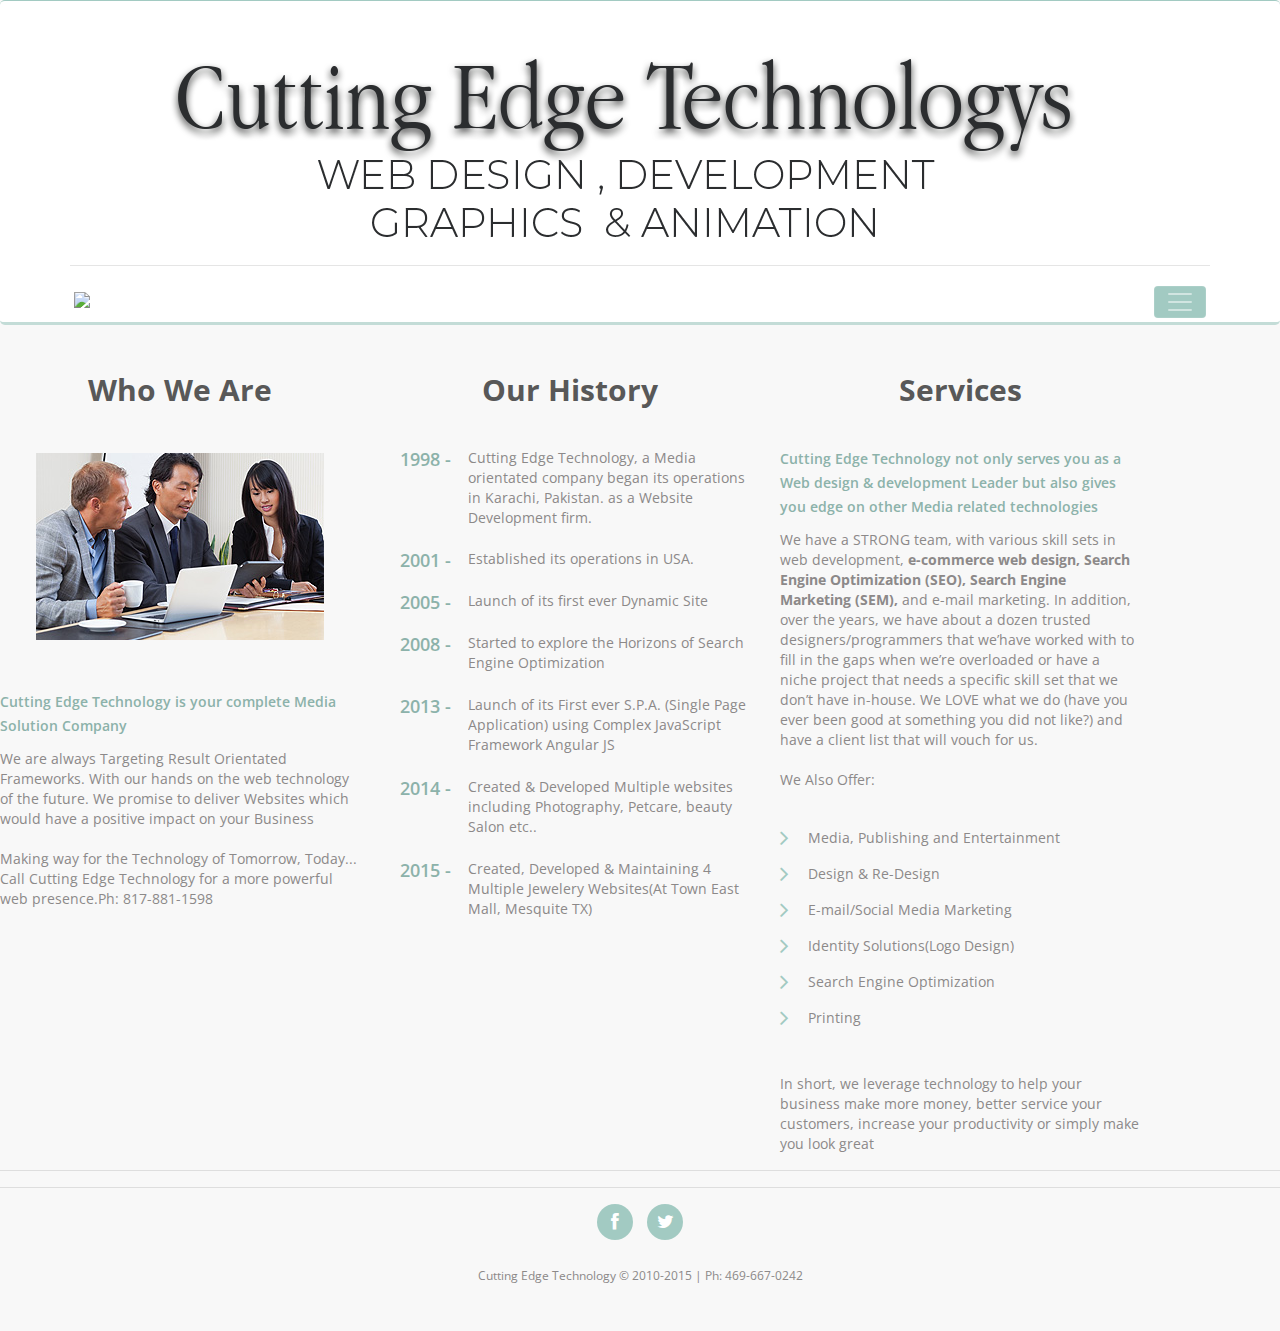
==== commit 8c1ebfbc: "'last_approx'" ====
--- a/index-1.html
+++ b/index-1.html
@@ -2,7 +2,7 @@
 <html lang="en">
 
 <head>
-        <meta charset="utf-8" name="viewport" content="width=device-width, initial-scale=1, shrink-to-fit=yes">
+    <meta charset="utf-8" name="viewport" content="width=device-width, initial-scale=1, shrink-to-fit=yes">
     <title>C.E.Technologys About </title>
 
     <meta name="free, free websites in dallas," content="cuttingedgetechnologys, cutting edge, technologys, technologies, free websites, websites in Dallas, websites in texas, texas websites, responsive sites, cutting edge websites, cheap website designer, webdevelopment web development, photoshop websites, e-commerce websites, webstoes, cheapwebstores, webtemplates "
@@ -65,32 +65,45 @@
 <body class="pt0">
     <!--==============================header=================================-->
     <header class="jumbotron bg-white p-0 pt-5 m-0">
-            <div class="container p-0">
-                <div class="row row-header">
-                    <div class="col-12 col-md-12">
-                        <a class="offset-xl-1" href="index.html"><img src="images/logo1.png" alt="Cutting Edge Tecnology"></a>
-                        <div class="menu_block">
-                            <nav id="bt-menu" class="bt-menu row">
-                                <a href="#" class="bt-menu-trigger"><span>Menu</span></a>
-                                <ul class="mt-5">
-                                    <li class="bt-icon ml-4 mr-2 ml-md-3 mr-md-4 mr-xl-5"><a href="index.html">Home</a></li>
-                                    <li class="current bt-icon mr-2 mr-md-4 mr-xl-5"><a href="index-1.html">About</a></li>
-                                    <li class="bt-icon mr-5 mr-md-5"><a href="index-2.html">Services</a></li>
-                                    <li class="bt-icon ml-3 mr-2 ml-md-5"><a href="index-3.html">Projects</a></li>
-                                    <li class="bt-icon mr-2 mr-md-4 mr-xl-5"><a href="index-4.html">Graphics</a></li>
-                                    <li class="bt-icon mr-4 mr-md-4 mr-xl-5"><a href="index-5.html">Contacts</a></li>
+        <div class="container p-0">
+            <div class="row row-header">
+                <div class="col-12 col-md-12">
+                    <a class="offset-xl-1" href="index.html"><img src="images/logo1.png" alt="Cutting Edge Tecnology"></a>
+                    <hr>
+                    <nav class="navbar navbar-dark navbar-expand-xxl p-1 ">
+                        <div class="container p-0">
+                            <a class="navbar-brand" href="index.html"><img src="images/untitled-2.png" height="38" width="48" alt="Logo"></a>
+                            <button class="navbar-toggler" type="button" data-toggle="collapse" data-target="#Navbar">
+                                    <span class="navbar-toggler-icon"></span>
+                                </button>
+                            <div class="collapse navbar-collapse" id="Navbar">
+                                <ul class="navbar-nav">
+                                    <li class="nav-item active"><a class="nav-link" href="index.html"> Home</a></li>
+                                    <li class="nav-item"><a class="nav-link" href="index-1.html"> About</a></li>
+                                    <li class="nav-item"><a class="nav-link" href="index-2.html"> Services</a></li>
+                                    <li class="nav-item"><a class="nav-link" href="index-3.html"> Projects</a></li>
+                                    <li class="nav-item"><a class="nav-link" href="index-4.html"> Graphics</a></li>
+                                    <li class="nav-item"><a class="nav-link" href="index-5.html"> Contacts</a></li>
+                                    <li class="nav-item dropdown"><a class="nav-link dropdown-toggle" data-toggle="dropdown">Plans</a>
+                                        <div class="dropdown-menu">
+                                            <a class="dropdown-item" href="index-6.html">Standard Website</a>
+                                            <a class="dropdown-item" href="index-1a.html">Ecommerce Website</a>
+                                            <a class="dropdown-item" href="index-1b.html">Package Website</a>
+                                        </div>
+                                    </li>
                                 </ul>
-                            </nav>
-                            <div class="clear"></div>
+                                </span>
+                            </div>
                         </div>
-                        <div class="clear"></div>
-                    </div>
-    
-                </div>
-            </div>
-    
-    
-        </header>
+                    </nav>
+                    <div class="clear"></div>
+                </div>
+
+            </div>
+        </div>
+
+
+    </header>
     <!--==============================Content=================================-->
     <div class="container p-0 m-0">
         <div class="ic">More Websites at Cutting Edge Technology</div>
@@ -98,7 +111,7 @@
             <div class="col-10 col-md-6 col-lg-4 offset-1 offset-md-0">
                 <h2 class="d-flex justify-content-center">Who We Are</h2>
                 <div class="text-center">
-                    <img src="images/page2_img.jpg" alt="" class="img_inner " >
+                    <img src="images/page2_img.jpg" alt="" class="img_inner ">
                 </div>
                 <div class="text1 col2">Cutting Edge Technology is your complete Media Solution Company</div>
                 <p>We are always Targeting Result Orientated Frameworks. With our hands on the web technology of the future. We promise to deliver Websites which would have a positive impact on your Business</p>
@@ -158,24 +171,24 @@
         </div>
     </div>
     <a name="here"></a>
-    
+
     <!-- ==============================footer================================= -->
     <hr>
     <footer class="conatiner p-0 pb-5">
-            <hr>
-            <div class="row">
-                <div class="col-12">
-                    <div class="socials">
-                        <a href="https://www.facebook.com/cutedgeweb" class="fa fa-facebook"></a>
-                        <a href="#" class="fa fa-twitter"></a>
-                    </div>
-                    <div class="clear"></div>
-                    <div class="copy">
-                        Cutting Edge Technology &copy; 2010-2015 | Ph: 469-667-0242
-                    </div>
-                </div>
-            </div>
-        </footer>
+        <hr>
+        <div class="row">
+            <div class="col-12">
+                <div class="socials">
+                    <a href="https://www.facebook.com/cutedgeweb" class="fa fa-facebook"></a>
+                    <a href="#" class="fa fa-twitter"></a>
+                </div>
+                <div class="clear"></div>
+                <div class="copy">
+                    Cutting Edge Technology &copy; 2010-2015 | Ph: 469-667-0242
+                </div>
+            </div>
+        </div>
+    </footer>
     <script>
         $(document).ready(function() {
             $(".bt-menu-trigger").toggle(
--- a/css/style.css
+++ b/css/style.css
@@ -1164,7 +1164,7 @@
         padding-left: 30px;
     }
     .nav-item a {
-		font-size: 10px;
+        font-size: 10px;
 	}
 	.nav-item a {
 		padding-top: 0;
@@ -1232,6 +1232,7 @@
 }
 
 .nav-item:hover {
+    color: white;
 	background-color: #a2cac2;
 }
 
@@ -1249,4 +1250,27 @@
 .nav-head {
 	font-family: 14px/20px 'Open Sans', sans-serif;
 	color: black;
+}
+
+.dropdown-menu .dropdown-item:hover  {
+    color: white;
+    padding: 10px;
+    margin: 0;
+    background-color: #a2cac2;
+}
+
+.dropdown-menu {
+    left: -100px
+}
+
+.navbar-nav .dropdown-menu {
+    position: absolute !important;
+}
+
+a {
+    cursor: pointer;
+}
+
+.dropdown-menu:hover, .dropdown-item:hover, .nav-item:nth-child(7) {
+    color: white !important;
 }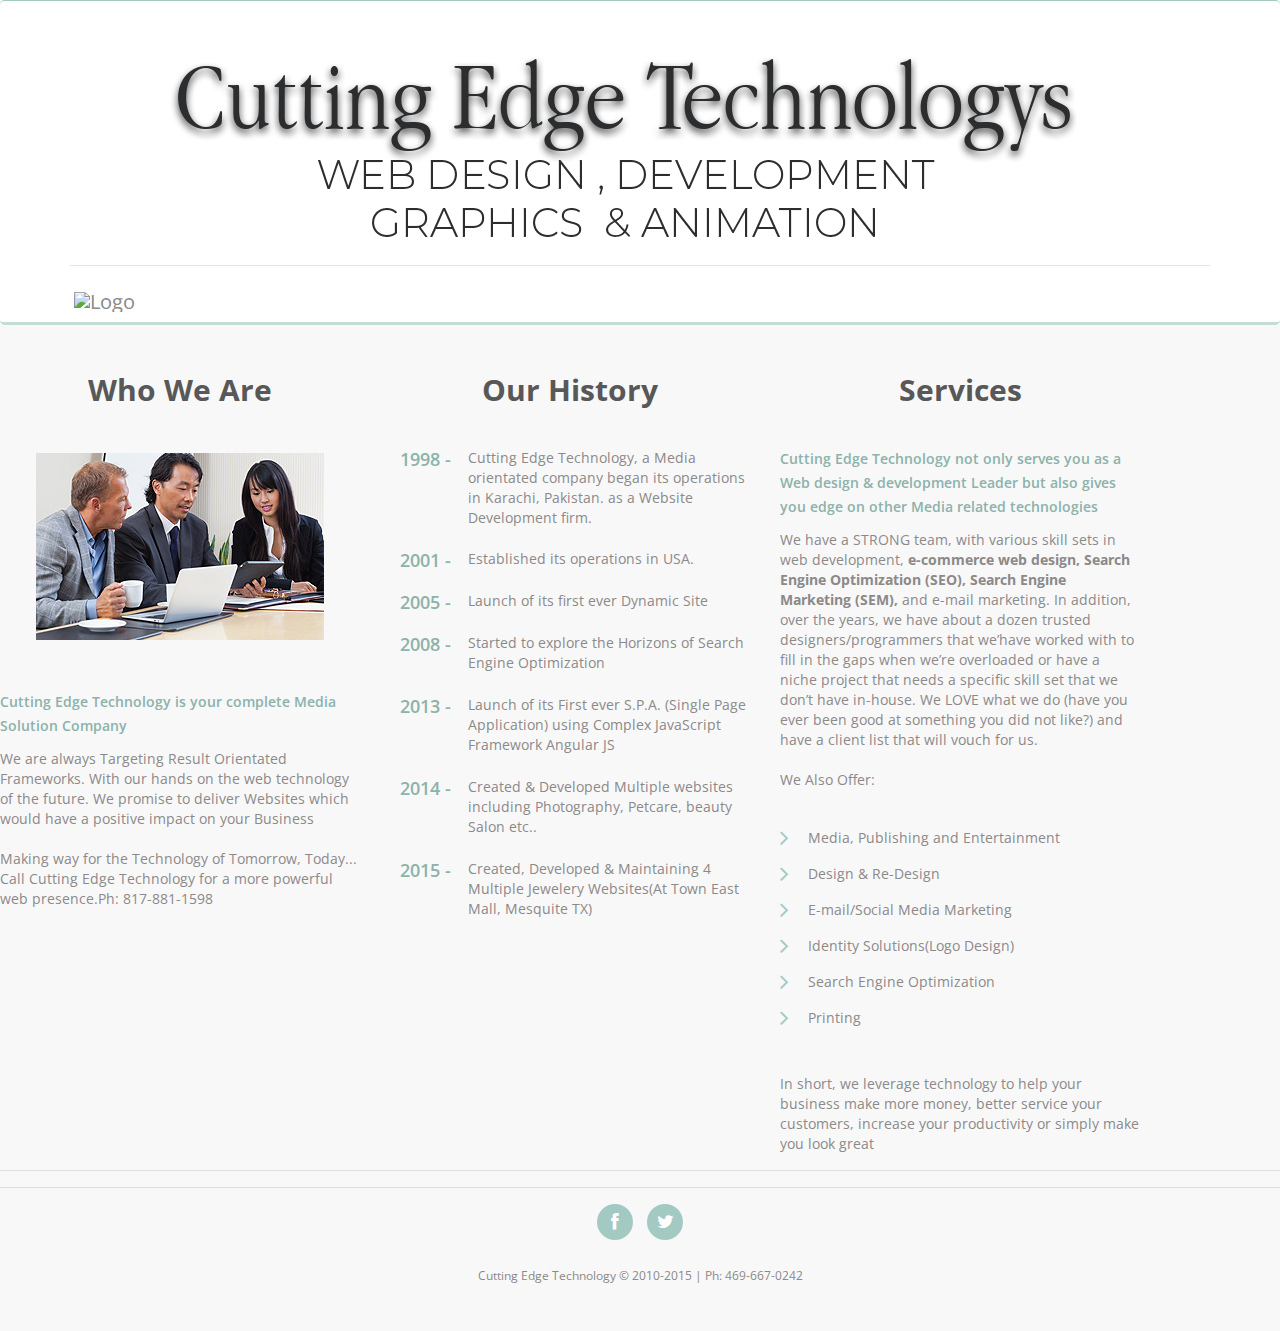
==== commit 2eb00cc0: "H-commit-1" ====
--- a/index-1.html
+++ b/index-1.html
@@ -70,11 +70,11 @@
                 <div class="col-12 col-md-12">
                     <a class="offset-xl-1" href="index.html"><img src="images/logo1.png" alt="Cutting Edge Tecnology"></a>
                     <hr>
-                    <nav class="navbar navbar-dark navbar-expand-xxl p-1 ">
+                    <nav class="navbar  navbar-expand-xxl p-1 ">
                         <div class="container p-0">
                             <a class="navbar-brand" href="index.html"><img src="images/untitled-2.png" height="38" width="48" alt="Logo"></a>
-                            <button class="navbar-toggler" type="button" data-toggle="collapse" data-target="#Navbar">
-                                    <span class="navbar-toggler-icon"></span>
+                            <button class="navbar-toggler navbar-dark" type="button" data-toggle="collapse" data-target="#Navbar">
+                                    <span class="navbar-toggler-icon "></span>
                                 </button>
                             <div class="collapse navbar-collapse" id="Navbar">
                                 <ul class="navbar-nav">
@@ -84,7 +84,7 @@
                                     <li class="nav-item"><a class="nav-link" href="index-3.html"> Projects</a></li>
                                     <li class="nav-item"><a class="nav-link" href="index-4.html"> Graphics</a></li>
                                     <li class="nav-item"><a class="nav-link" href="index-5.html"> Contacts</a></li>
-                                    <li class="nav-item dropdown"><a class="nav-link dropdown-toggle" data-toggle="dropdown">Plans</a>
+                                    <li class="nav-item dropdown"><a class="nav-link navv-wh dropdown-toggle" data-toggle="dropdown">Plans</a>
                                         <div class="dropdown-menu">
                                             <a class="dropdown-item" href="index-6.html">Standard Website</a>
                                             <a class="dropdown-item" href="index-1a.html">Ecommerce Website</a>
@@ -200,6 +200,15 @@
                 }
             );
         });
+        $(document).ready(function() {
+                $('.dropdown-menu').hover(function(){
+                    $('.navv-wh').addClass("text-white");
+                },
+                function() {
+                    $('.navv-wh').removeClass("text-white");
+                }
+                );
+            });
     </script>
 </body>
 
--- a/css/style.css
+++ b/css/style.css
@@ -1,4 +1,3 @@
-/**/
 
 @import url(//fonts.googleapis.com/css?family=Open+Sans:400);
 @import url(//fonts.googleapis.com/css?family=Open+Sans:300);
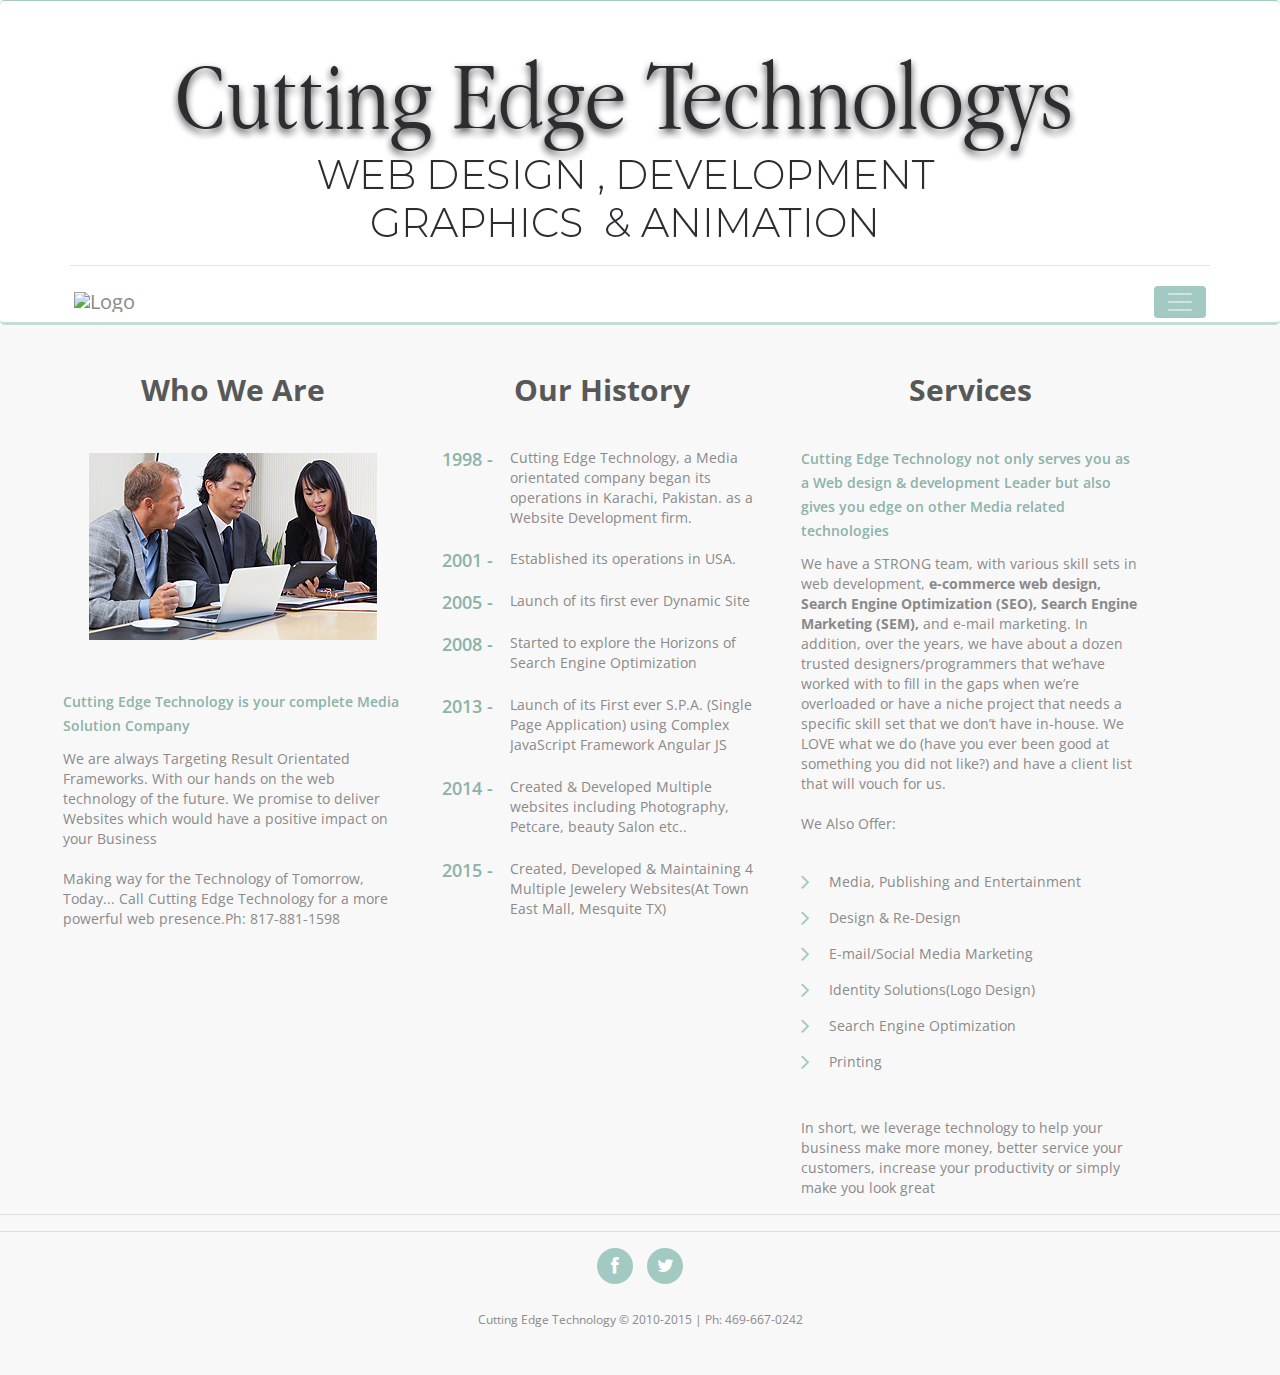
==== commit 2220817e: "H-commit-1" ====
--- a/index-1.html
+++ b/index-1.html
@@ -107,7 +107,7 @@
     <!--==============================Content=================================-->
     <div class="container p-0 m-0">
         <div class="ic">More Websites at Cutting Edge Technology</div>
-        <div class="row">
+        <div class="row ml-5">
             <div class="col-10 col-md-6 col-lg-4 offset-1 offset-md-0">
                 <h2 class="d-flex justify-content-center">Who We Are</h2>
                 <div class="text-center">
@@ -176,7 +176,7 @@
     <hr>
     <footer class="conatiner p-0 pb-5">
         <hr>
-        <div class="row">
+        <div class="row  mr-0 ml-0">
             <div class="col-12">
                 <div class="socials">
                     <a href="https://www.facebook.com/cutedgeweb" class="fa fa-facebook"></a>
--- a/css/style.css
+++ b/css/style.css
@@ -1212,14 +1212,15 @@
 }
 
 .nav-item a {
-	color: #a2cac2 !important;
+    color: #a2cac2  ;
+    
 }
 
 .nav-item a:hover, .nav-item:hover {
 	color: white !important;
 }
 .navbar-toggler {
-    background-color: #a2cac2;
+    background-color: #a2cac2 !important;
     padding: 0 10px;
 }
 
@@ -1231,7 +1232,7 @@
 }
 
 .nav-item:hover {
-    color: white;
+    color: white !important;
 	background-color: #a2cac2;
 }
 
@@ -1252,12 +1253,13 @@
 }
 
 .dropdown-menu .dropdown-item:hover  {
-    color: white;
+    color: white !important;
     padding: 10px;
     margin: 0;
     background-color: #a2cac2;
 }
 
+
 .dropdown-menu {
     left: -100px
 }
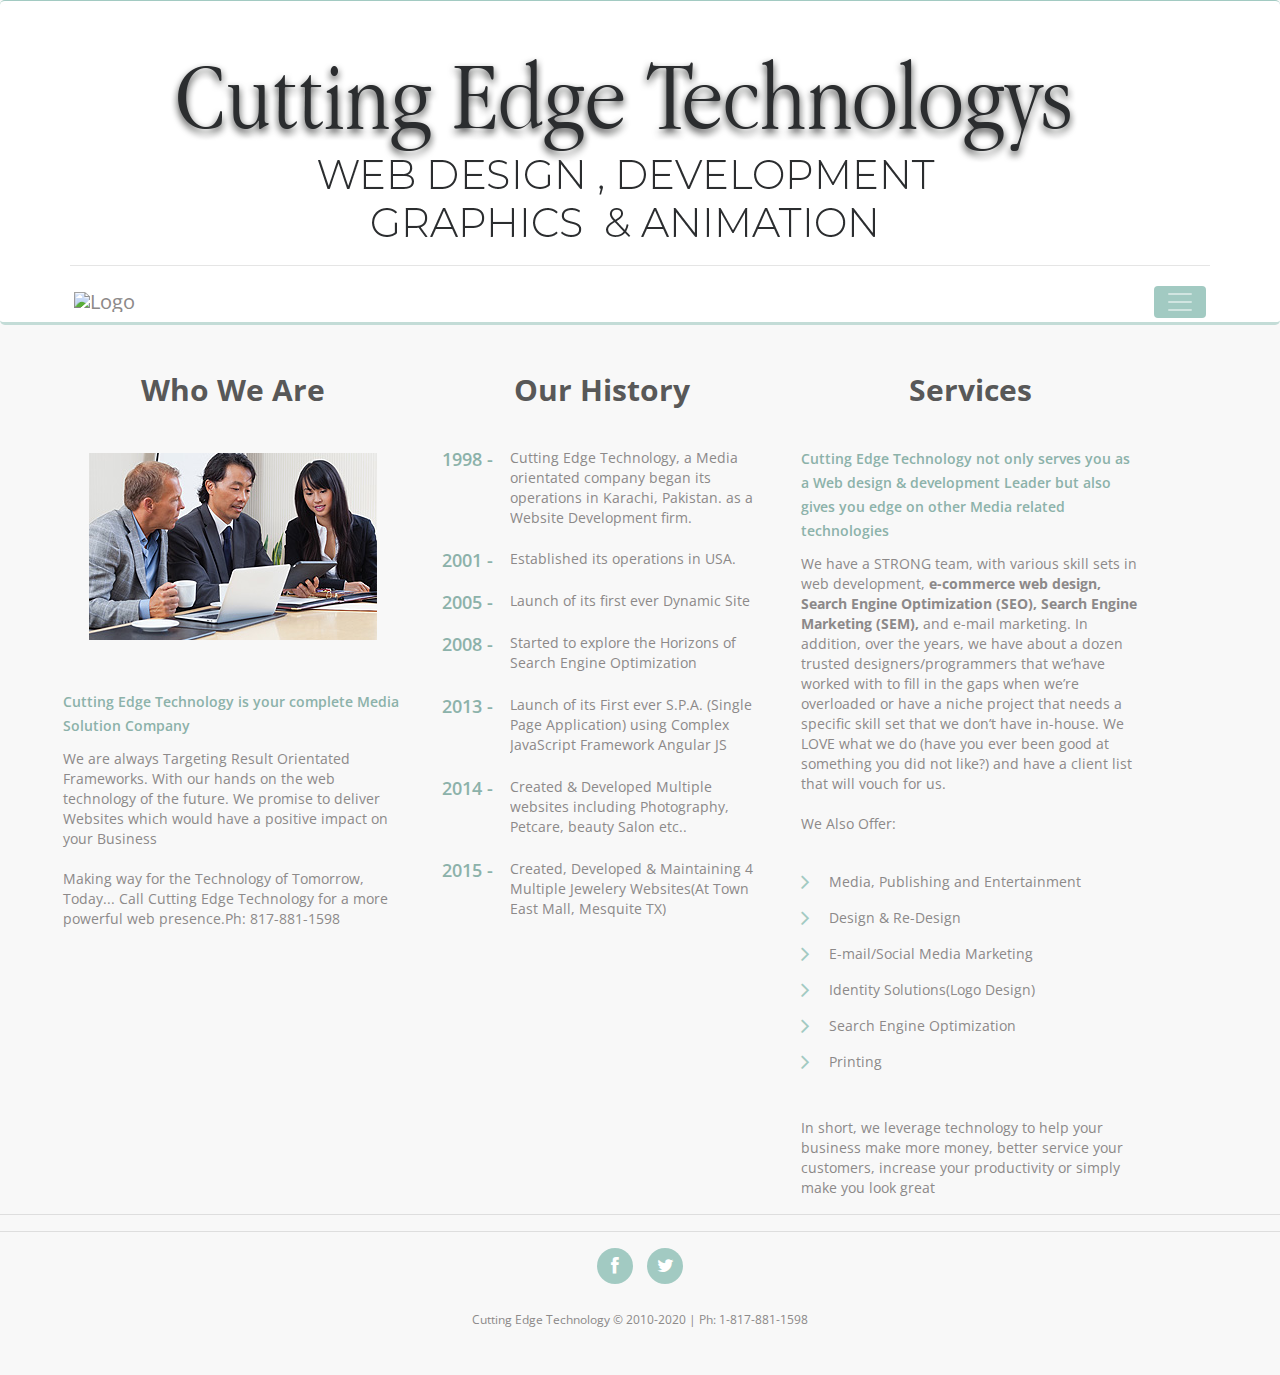
==== commit c860d247: "'T_complt'" ====
--- a/index-1.html
+++ b/index-1.html
@@ -184,7 +184,7 @@
                 </div>
                 <div class="clear"></div>
                 <div class="copy">
-                    Cutting Edge Technology &copy; 2010-2015 | Ph: 469-667-0242
+                    Cutting Edge Technology &copy; 2010-2020 | Ph: 1-817-881-1598
                 </div>
             </div>
         </div>
--- a/css/style.css
+++ b/css/style.css
@@ -694,6 +694,10 @@
     text-align: center;
     font-size: 12px;
     line-height: 14px;
+}
+
+#footer-2 {
+    float: left;
 }
 
 footer a:hover {}
@@ -1212,7 +1216,7 @@
 }
 
 .nav-item a {
-    color: #a2cac2  ;
+    color: #a2cac2 !important ;
     
 }
 
@@ -1237,7 +1241,7 @@
 }
 
 .nav-item:first-child {
-	/* border-left: 1px solid #a2cac2; */
+	border-left: 1px solid #a2cac2;
 	border-radius: 5px;
 }
 .nav-item {
@@ -1271,7 +1275,3 @@
 a {
     cursor: pointer;
 }
-
-.dropdown-menu:hover, .dropdown-item:hover, .nav-item:nth-child(7) {
-    color: white !important;
-}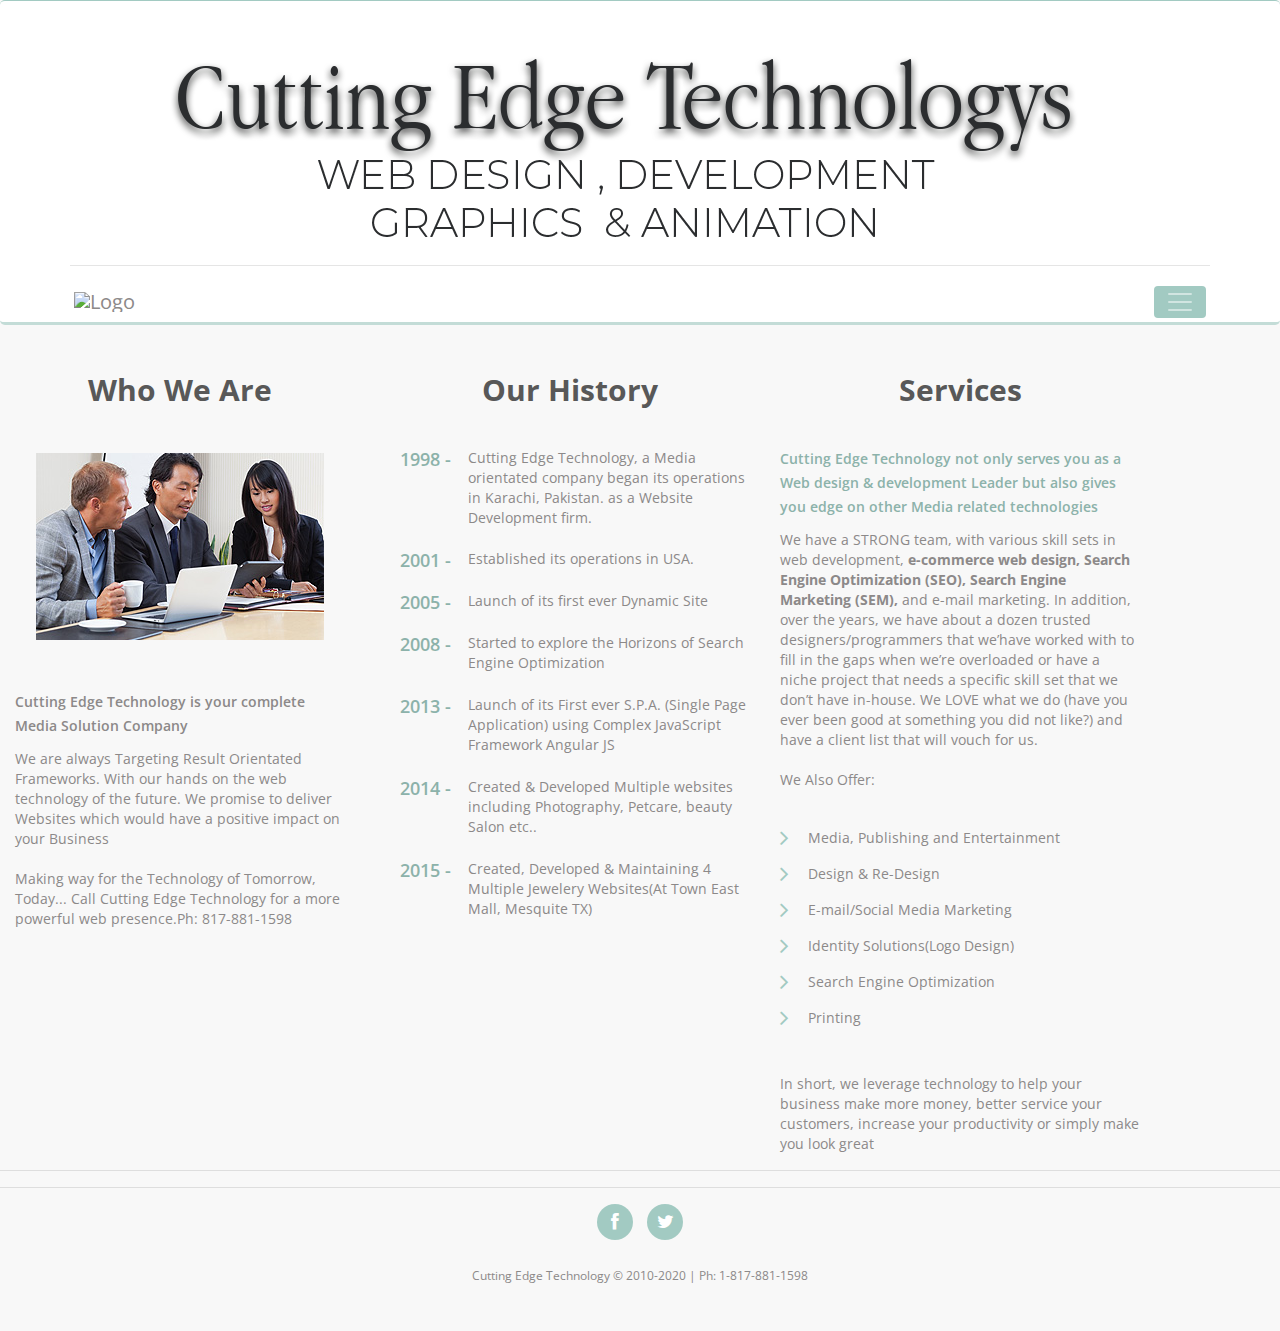
==== commit f7b525da: "'T_complt'" ====
--- a/index-1.html
+++ b/index-1.html
@@ -107,15 +107,15 @@
     <!--==============================Content=================================-->
     <div class="container p-0 m-0">
         <div class="ic">More Websites at Cutting Edge Technology</div>
-        <div class="row ml-5">
+        <div class="row">
             <div class="col-10 col-md-6 col-lg-4 offset-1 offset-md-0">
                 <h2 class="d-flex justify-content-center">Who We Are</h2>
                 <div class="text-center">
                     <img src="images/page2_img.jpg" alt="" class="img_inner ">
                 </div>
-                <div class="text1 col2">Cutting Edge Technology is your complete Media Solution Company</div>
-                <p>We are always Targeting Result Orientated Frameworks. With our hands on the web technology of the future. We promise to deliver Websites which would have a positive impact on your Business</p>
-                Making way for the Technology of Tomorrow, Today... Call Cutting Edge Technology for a more powerful web presence.Ph: 817-881-1598<br>
+                <div class="text1 col-12">Cutting Edge Technology is your complete Media Solution Company</div>
+                <p class="col-12">We are always Targeting Result Orientated Frameworks. With our hands on the web technology of the future. We promise to deliver Websites which would have a positive impact on your Business</p>
+                <p class="col-12">Making way for the Technology of Tomorrow, Today... Call Cutting Edge Technology for a more powerful web presence.Ph: 817-881-1598<br></p>
 
             </div>
             <div class="col-10 col-md-6 col-lg-4 offset-1 offset-md-0">
